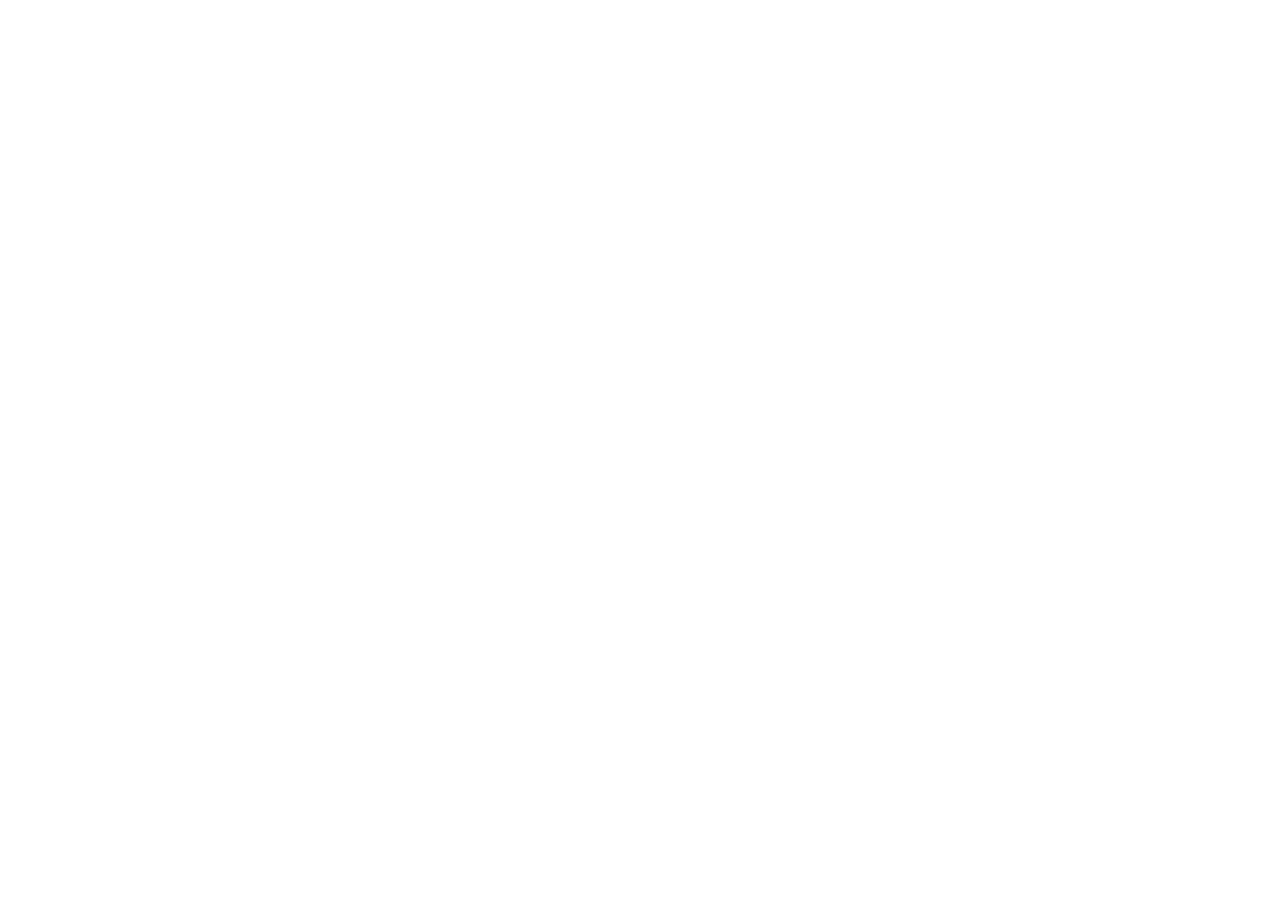
==== admin/index.html @ e25c7a1e "Add the admin panel at /admin Both audiences now share one address: patients at the site root, the d" ====
<!DOCTYPE html>
<html lang="en">
  <head>
    <meta charset="UTF-8" />
    <meta name="viewport" content="width=device-width, initial-scale=1.0, maximum-scale=1" />
    <title>DR. PREETI SAMAL - Admin Panel</title>
    <meta name="description" content="DR. PREETI SAMAL Clinic — secure admin panel for managing appointments, patients, analytics and clinic settings." />
    <meta name="robots" content="noindex, nofollow" />
    <meta property="og:title" content="DR. PREETI SAMAL - Admin Panel" />
    <meta property="og:description" content="DR. PREETI SAMAL Clinic — secure admin panel." />
    <meta property="og:type" content="website" />
    <meta name="twitter:card" content="summary_large_image" />
    <meta name="twitter:title" content="DR. PREETI SAMAL - Admin Panel" />
    <meta name="twitter:description" content="DR. PREETI SAMAL Clinic — secure admin panel." />
    <link rel="icon" type="image/svg+xml" href="/dr-preeti-patient-web/admin/favicon.svg" />
    <link rel="preconnect" href="https://fonts.googleapis.com">
    <link rel="preconnect" href="https://fonts.gstatic.com" crossorigin>
    <link href="https://fonts.googleapis.com/css2?family=Inter:wght@400;500;600;700&display=swap" rel="stylesheet">
    <script type="module" crossorigin src="/dr-preeti-patient-web/admin/assets/index-DjzCjdjy.js"></script>
    <link rel="stylesheet" crossorigin href="/dr-preeti-patient-web/admin/assets/index-09JQp0rh.css">
  </head>
  <body>
    <div id="root"></div>
  </body>
</html>
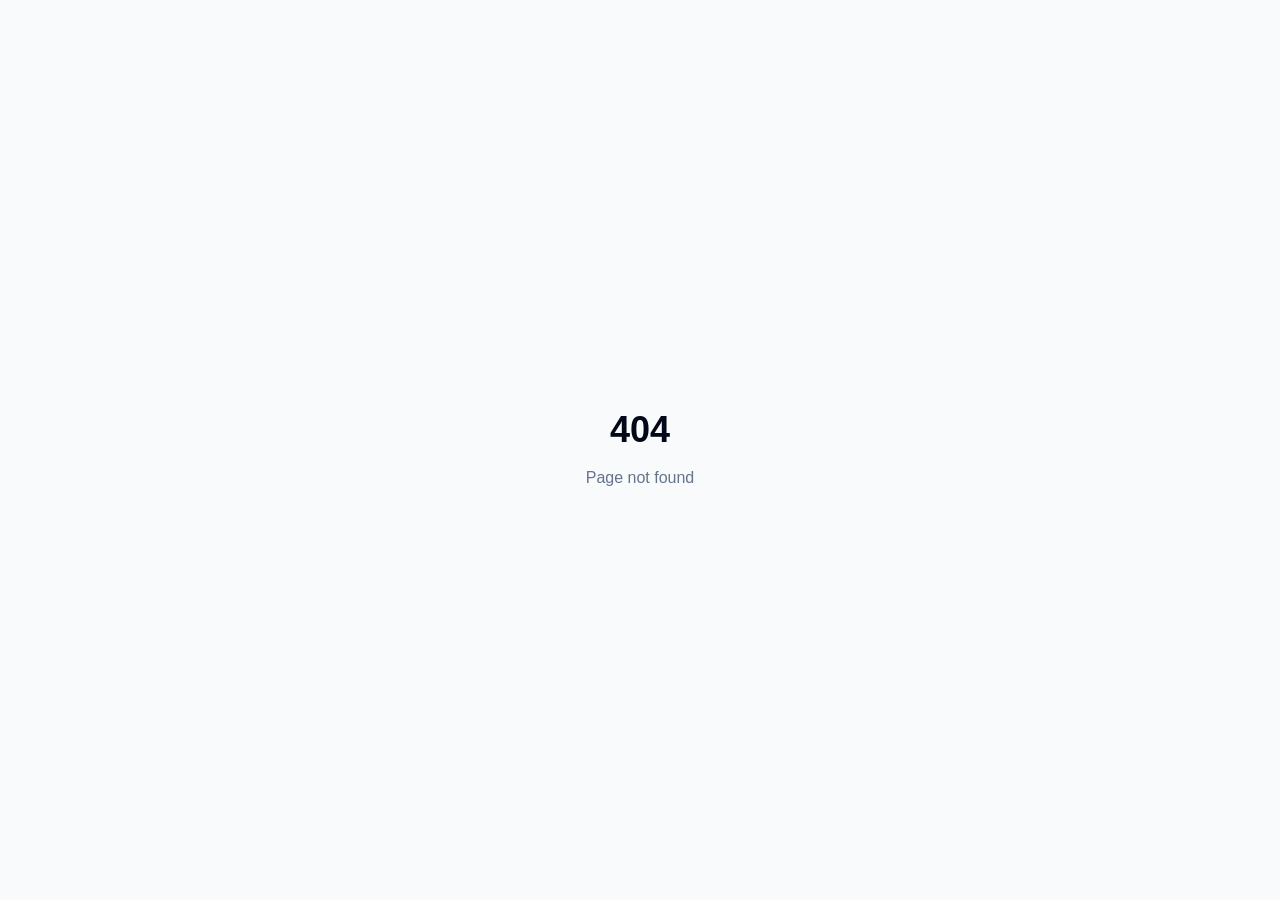
==== commit 4bc16f9a: "Serve the clinic on drpreetisamal.online Both apps were compiled for the /dr-preeti-patient-web/ sub" ====
--- a/admin/index.html
+++ b/admin/index.html
@@ -12,12 +12,12 @@
     <meta name="twitter:card" content="summary_large_image" />
     <meta name="twitter:title" content="DR. PREETI SAMAL - Admin Panel" />
     <meta name="twitter:description" content="DR. PREETI SAMAL Clinic — secure admin panel." />
-    <link rel="icon" type="image/svg+xml" href="/dr-preeti-patient-web/admin/favicon.svg" />
+    <link rel="icon" type="image/svg+xml" href="/admin/favicon.svg" />
     <link rel="preconnect" href="https://fonts.googleapis.com">
     <link rel="preconnect" href="https://fonts.gstatic.com" crossorigin>
     <link href="https://fonts.googleapis.com/css2?family=Inter:wght@400;500;600;700&display=swap" rel="stylesheet">
-    <script type="module" crossorigin src="/dr-preeti-patient-web/admin/assets/index-DjzCjdjy.js"></script>
-    <link rel="stylesheet" crossorigin href="/dr-preeti-patient-web/admin/assets/index-09JQp0rh.css">
+    <script type="module" crossorigin src="/admin/assets/index-OlY8WDKl.js"></script>
+    <link rel="stylesheet" crossorigin href="/admin/assets/index-C-UcfVRj.css">
   </head>
   <body>
     <div id="root"></div>
--- a/admin/assets/index-C-UcfVRj.css
+++ b/admin/assets/index-C-UcfVRj.css
@@ -0,0 +1 @@
+@import"https://fonts.googleapis.com/css2?family=Plus+Jakarta+Sans:wght@400;500;600;700;800&display=swap";@layer components;@layer properties{@supports (((-webkit-hyphens:none)) and (not (margin-trim:inline))) or ((-moz-orient:inline) and (not (color:rgb(from red r g b)))){*,:before,:after,::backdrop{--tw-translate-x:0;--tw-translate-y:0;--tw-translate-z:0;--tw-scale-x:1;--tw-scale-y:1;--tw-scale-z:1;--tw-rotate-x:initial;--tw-rotate-y:initial;--tw-rotate-z:initial;--tw-skew-x:initial;--tw-skew-y:initial;--tw-space-y-reverse:0;--tw-space-x-reverse:0;--tw-divide-y-reverse:0;--tw-border-style:solid;--tw-leading:initial;--tw-font-weight:initial;--tw-tracking:initial;--tw-ordinal:initial;--tw-slashed-zero:initial;--tw-numeric-figure:initial;--tw-numeric-spacing:initial;--tw-numeric-fraction:initial;--tw-shadow:0 0 #0000;--tw-shadow-color:initial;--tw-shadow-alpha:100%;--tw-inset-shadow:0 0 #0000;--tw-inset-shadow-color:initial;--tw-inset-shadow-alpha:100%;--tw-ring-color:initial;--tw-ring-shadow:0 0 #0000;--tw-inset-ring-color:initial;--tw-inset-ring-shadow:0 0 #0000;--tw-ring-inset:initial;--tw-ring-offset-width:0px;--tw-ring-offset-color:#fff;--tw-ring-offset-shadow:0 0 #0000;--tw-outline-style:solid;--tw-blur:initial;--tw-brightness:initial;--tw-contrast:initial;--tw-grayscale:initial;--tw-hue-rotate:initial;--tw-invert:initial;--tw-opacity:initial;--tw-saturate:initial;--tw-sepia:initial;--tw-drop-shadow:initial;--tw-drop-shadow-color:initial;--tw-drop-shadow-alpha:100%;--tw-drop-shadow-size:initial;--tw-duration:initial;--tw-ease:initial;--tw-content:"";--tw-animation-delay:0s;--tw-animation-direction:normal;--tw-animation-duration:initial;--tw-animation-fill-mode:none;--tw-animation-iteration-count:1;--tw-enter-blur:0;--tw-enter-opacity:1;--tw-enter-rotate:0;--tw-enter-scale:1;--tw-enter-translate-x:0;--tw-enter-translate-y:0;--tw-exit-blur:0;--tw-exit-opacity:1;--tw-exit-rotate:0;--tw-exit-scale:1;--tw-exit-translate-x:0;--tw-exit-translate-y:0}}}@layer theme{:root,:host{--font-mono:ui-monospace, SFMono-Regular, Menlo, Monaco, Consolas, "Liberation Mono", "Courier New", monospace;--color-red-50:oklch(97.1% .013 17.38);--color-red-100:oklch(93.6% .032 17.717);--color-red-200:oklch(88.5% .062 18.334);--color-red-300:oklch(80.8% .114 19.571);--color-red-400:oklch(70.4% .191 22.216);--color-red-500:oklch(63.7% .237 25.331);--color-red-600:oklch(57.7% .245 27.325);--color-red-700:oklch(50.5% .213 27.518);--color-red-800:oklch(44.4% .177 26.899);--color-orange-50:oklch(98% .016 73.684);--color-orange-100:oklch(95.4% .038 75.164);--color-orange-200:oklch(90.1% .076 70.697);--color-orange-600:oklch(64.6% .222 41.116);--color-orange-700:oklch(55.3% .195 38.402);--color-orange-800:oklch(47% .157 37.304);--color-amber-50:oklch(98.7% .022 95.277);--color-amber-200:oklch(92.4% .12 95.746);--color-amber-400:oklch(82.8% .189 84.429);--color-amber-600:oklch(66.6% .179 58.318);--color-amber-700:oklch(55.5% .163 48.998);--color-amber-800:oklch(47.3% .137 46.201);--color-amber-900:oklch(41.4% .112 45.904);--color-yellow-50:oklch(98.7% .026 102.212);--color-yellow-100:oklch(97.3% .071 103.193);--color-yellow-200:oklch(94.5% .129 101.54);--color-yellow-300:oklch(90.5% .182 98.111);--color-yellow-400:oklch(85.2% .199 91.936);--color-yellow-600:oklch(68.1% .162 75.834);--color-yellow-700:oklch(55.4% .135 66.442);--color-yellow-800:oklch(47.6% .114 61.907);--color-green-50:oklch(98.2% .018 155.826);--color-green-100:oklch(96.2% .044 156.743);--color-green-200:oklch(92.5% .084 155.995);--color-green-500:oklch(72.3% .219 149.579);--color-green-600:oklch(62.7% .194 149.214);--color-green-700:oklch(52.7% .154 150.069);--color-green-800:oklch(44.8% .119 151.328);--color-teal-100:oklch(95.3% .051 180.801);--color-teal-700:oklch(51.1% .096 186.391);--color-blue-50:oklch(97% .014 254.604);--color-blue-100:oklch(93.2% .032 255.585);--color-blue-200:oklch(88.2% .059 254.128);--color-blue-300:oklch(80.9% .105 251.813);--color-blue-400:oklch(70.7% .165 254.624);--color-blue-500:oklch(62.3% .214 259.815);--color-blue-600:oklch(54.6% .245 262.881);--color-blue-700:oklch(48.8% .243 264.376);--color-blue-800:oklch(42.4% .199 265.638);--color-blue-900:oklch(37.9% .146 265.522);--color-purple-100:oklch(94.6% .033 307.174);--color-purple-600:oklch(55.8% .288 302.321);--color-purple-700:oklch(49.6% .265 301.924);--color-purple-800:oklch(43.8% .218 303.724);--color-gray-50:oklch(98.5% .002 247.839);--color-gray-100:oklch(96.7% .003 264.542);--color-gray-600:oklch(44.6% .03 256.802);--color-gray-700:oklch(37.3% .034 259.733);--color-gray-800:oklch(27.8% .033 256.848);--color-gray-900:oklch(21% .034 264.665);--color-black:#000;--color-white:#fff;--spacing:.25rem;--container-sm:24rem;--container-md:28rem;--container-lg:32rem;--container-xl:36rem;--container-2xl:42rem;--container-3xl:48rem;--container-7xl:80rem;--text-xs:.75rem;--text-xs--line-height:calc(1 / .75);--text-sm:.875rem;--text-sm--line-height:calc(1.25 / .875);--text-base:1rem;--text-base--line-height: 1.5 ;--text-lg:1.125rem;--text-lg--line-height:calc(1.75 / 1.125);--text-xl:1.25rem;--text-xl--line-height:calc(1.75 / 1.25);--text-2xl:1.5rem;--text-2xl--line-height:calc(2 / 1.5);--text-3xl:1.875rem;--text-3xl--line-height: 1.2 ;--text-4xl:2.25rem;--text-4xl--line-height:calc(2.5 / 2.25);--font-weight-normal:400;--font-weight-medium:500;--font-weight-semibold:600;--font-weight-bold:700;--tracking-tight:-.025em;--tracking-wide:.025em;--tracking-wider:.05em;--tracking-widest:.1em;--leading-tight:1.25;--leading-snug:1.375;--leading-normal:1.5;--leading-relaxed:1.625;--radius-2xl:1rem;--ease-in-out:cubic-bezier(.4, 0, .2, 1);--animate-spin:spin 1s linear infinite;--animate-pulse:pulse 2s cubic-bezier(.4, 0, .6, 1) infinite;--aspect-video:16 / 9;--default-transition-duration:.15s;--default-transition-timing-function:cubic-bezier(.4, 0, .2, 1);--default-font-family:"Plus Jakarta Sans", sans-serif;--default-mono-font-family:var(--font-mono);--color-border:hsl(var(--border))}}@layer base{*,:after,:before,::backdrop{box-sizing:border-box;border:0 solid;margin:0;padding:0}::file-selector-button{box-sizing:border-box;border:0 solid;margin:0;padding:0}html,:host{-webkit-text-size-adjust:100%;tab-size:4;line-height:1.5;font-family:var(--default-font-family,-apple-system, BlinkMacSystemFont, "Segoe UI", Roboto, "Helvetica Neue", "Noto Sans", Arial, sans-serif, "Apple Color Emoji", "Segoe UI Emoji", "Segoe UI Symbol", "Noto Color Emoji");font-feature-settings:var(--default-font-feature-settings,normal);font-variation-settings:var(--default-font-variation-settings,normal);-webkit-tap-highlight-color:transparent}hr{height:0;color:inherit;border-top-width:1px}abbr:where([title]){-webkit-text-decoration:underline dotted;text-decoration:underline dotted}h1,h2,h3,h4,h5,h6{font-size:inherit;font-weight:inherit}a{color:inherit;-webkit-text-decoration:inherit;text-decoration:inherit}b,strong{font-weight:bolder}code,kbd,samp,pre{font-family:var(--default-mono-font-family,ui-monospace, SFMono-Regular, Menlo, Monaco, Consolas, "Liberation Mono", "Courier New", monospace);font-feature-settings:var(--default-mono-font-feature-settings,normal);font-variation-settings:var(--default-mono-font-variation-settings,normal);font-size:1em}small{font-size:80%}sub,sup{vertical-align:baseline;font-size:75%;line-height:0;position:relative}sub{bottom:-.25em}sup{top:-.5em}table{text-indent:0;border-color:inherit;border-collapse:collapse}:-moz-focusring:where(:not(iframe)){outline:auto}progress{vertical-align:baseline}summary{display:list-item}ol,ul,menu{list-style:none}img,svg,video,canvas,audio,iframe,embed,object{vertical-align:middle;display:block}img,video{max-width:100%;height:auto}button,input,select,optgroup,textarea{font:inherit;font-feature-settings:inherit;font-variation-settings:inherit;letter-spacing:inherit;color:inherit;opacity:1;background-color:#0000;border-radius:0}::file-selector-button{font:inherit;font-feature-settings:inherit;font-variation-settings:inherit;letter-spacing:inherit;color:inherit;opacity:1;background-color:#0000;border-radius:0}:where(select:is([multiple],[size])) optgroup{font-weight:bolder}:where(select:is([multiple],[size])) optgroup option{padding-inline-start:20px}::file-selector-button{margin-inline-end:4px}::placeholder{opacity:1}@supports (not ((-webkit-appearance:-apple-pay-button))) or (contain-intrinsic-size:1px){::placeholder{color:currentColor}@supports (color:color-mix(in lab,red,red)){::placeholder{color:color-mix(in oklab,currentcolor 50%,transparent)}}}textarea{resize:vertical}::-webkit-search-decoration{-webkit-appearance:none}::-webkit-date-and-time-value{min-height:1lh;text-align:inherit}::-webkit-datetime-edit{display:inline-flex}::-webkit-datetime-edit-fields-wrapper{padding:0}::-webkit-datetime-edit{padding-block:0}::-webkit-datetime-edit-year-field{padding-block:0}::-webkit-datetime-edit-month-field{padding-block:0}::-webkit-datetime-edit-day-field{padding-block:0}::-webkit-datetime-edit-hour-field{padding-block:0}::-webkit-datetime-edit-minute-field{padding-block:0}::-webkit-datetime-edit-second-field{padding-block:0}::-webkit-datetime-edit-millisecond-field{padding-block:0}::-webkit-datetime-edit-meridiem-field{padding-block:0}::-webkit-calendar-picker-indicator{line-height:1}:-moz-ui-invalid{box-shadow:none}button,input:where([type=button],[type=reset],[type=submit]){appearance:button}::file-selector-button{appearance:button}::-webkit-inner-spin-button{height:auto}::-webkit-outer-spin-button{height:auto}[hidden]:where(:not([hidden=until-found])){display:none!important}*{border-color:hsl(var(--border))}body{background-color:hsl(var(--background));color:hsl(var(--foreground));-webkit-font-smoothing:antialiased;-moz-osx-font-smoothing:grayscale;font-family:Plus Jakarta Sans,sans-serif}}@layer utilities{.\@container\/field-group{container:field-group/inline-size}.pointer-events-auto{pointer-events:auto}.pointer-events-none{pointer-events:none}.invisible{visibility:hidden}.visible{visibility:visible}.sr-only{clip-path:inset(50%);white-space:nowrap;border-width:0;width:1px;height:1px;margin:-1px;padding:0;position:absolute;overflow:hidden}.absolute{position:absolute}.fixed{position:fixed}.relative{position:relative}.static{position:static}.inset-0{inset:0}.inset-x-0{inset-inline:0}.inset-y-0{inset-block:0}.-top-12{top:calc(var(--spacing) * -12)}.top-0{top:0}.top-1\.5{top:calc(var(--spacing) * 1.5)}.top-1\/2{top:50%}.top-2{top:calc(var(--spacing) * 2)}.top-3\.5{top:calc(var(--spacing) * 3.5)}.top-4{top:calc(var(--spacing) * 4)}.top-\[1px\]{top:1px}.top-\[50\%\]{top:50%}.top-\[60\%\]{top:60%}.top-full{top:100%}.-right-12{right:calc(var(--spacing) * -12)}.right-0{right:0}.right-1{right:var(--spacing)}.right-2{right:calc(var(--spacing) * 2)}.right-3{right:calc(var(--spacing) * 3)}.right-4{right:calc(var(--spacing) * 4)}.-bottom-12{bottom:calc(var(--spacing) * -12)}.bottom-0{bottom:0}.-left-12{left:calc(var(--spacing) * -12)}.left-0{left:0}.left-1\/2{left:50%}.left-2{left:calc(var(--spacing) * 2)}.left-3{left:calc(var(--spacing) * 3)}.left-\[50\%\]{left:50%}.z-10{z-index:10}.z-20{z-index:20}.z-30{z-index:30}.z-40{z-index:40}.z-50{z-index:50}.z-\[1\]{z-index:1}.z-\[100\]{z-index:100}.order-first{order:-9999}.order-last{order:9999}.col-span-2{grid-column:span 2/span 2}.\!m-0{margin:0!important}.-mx-1{margin-inline:calc(var(--spacing) * -1)}.mx-2{margin-inline:calc(var(--spacing) * 2)}.mx-3\.5{margin-inline:calc(var(--spacing) * 3.5)}.mx-4{margin-inline:calc(var(--spacing) * 4)}.mx-auto{margin-inline:auto}.-my-2{margin-block:calc(var(--spacing) * -2)}.my-0{margin-block:0}.my-0\.5{margin-block:calc(var(--spacing) * .5)}.my-1{margin-block:var(--spacing)}.-mt-4{margin-top:calc(var(--spacing) * -4)}.mt-0\.5{margin-top:calc(var(--spacing) * .5)}.mt-1{margin-top:var(--spacing)}.mt-1\.5{margin-top:calc(var(--spacing) * 1.5)}.mt-2{margin-top:calc(var(--spacing) * 2)}.mt-3{margin-top:calc(var(--spacing) * 3)}.mt-4{margin-top:calc(var(--spacing) * 4)}.mt-5{margin-top:calc(var(--spacing) * 5)}.mt-8{margin-top:calc(var(--spacing) * 8)}.mt-24{margin-top:calc(var(--spacing) * 24)}.mt-auto{margin-top:auto}.mr-2{margin-right:calc(var(--spacing) * 2)}.mr-3{margin-right:calc(var(--spacing) * 3)}.mb-1{margin-bottom:var(--spacing)}.mb-2{margin-bottom:calc(var(--spacing) * 2)}.mb-3{margin-bottom:calc(var(--spacing) * 3)}.mb-4{margin-bottom:calc(var(--spacing) * 4)}.mb-6{margin-bottom:calc(var(--spacing) * 6)}.mb-8{margin-bottom:calc(var(--spacing) * 8)}.mb-10{margin-bottom:calc(var(--spacing) * 10)}.-ml-4{margin-left:calc(var(--spacing) * -4)}.ml-1{margin-left:var(--spacing)}.ml-2{margin-left:calc(var(--spacing) * 2)}.ml-4{margin-left:calc(var(--spacing) * 4)}.ml-auto{margin-left:auto}.line-clamp-2{-webkit-line-clamp:2;-webkit-box-orient:vertical;display:-webkit-box;overflow:hidden}.block{display:block}.flex{display:flex}.grid{display:grid}.hidden{display:none}.inline-flex{display:inline-flex}.table{display:table}.aspect-\[16\/7\]{aspect-ratio:16/7}.aspect-square{aspect-ratio:1}.aspect-video{aspect-ratio:var(--aspect-video)}.size-4{width:calc(var(--spacing) * 4);height:calc(var(--spacing) * 4)}.size-6{width:calc(var(--spacing) * 6);height:calc(var(--spacing) * 6)}.size-8{width:calc(var(--spacing) * 8);height:calc(var(--spacing) * 8)}.size-10{width:calc(var(--spacing) * 10);height:calc(var(--spacing) * 10)}.size-\[--cell-size\]{width:--cell-size;height:--cell-size}.h-1\.5{height:calc(var(--spacing) * 1.5)}.h-2{height:calc(var(--spacing) * 2)}.h-2\.5{height:calc(var(--spacing) * 2.5)}.h-3{height:calc(var(--spacing) * 3)}.h-3\.5{height:calc(var(--spacing) * 3.5)}.h-4{height:calc(var(--spacing) * 4)}.h-5{height:calc(var(--spacing) * 5)}.h-6{height:calc(var(--spacing) * 6)}.h-7{height:calc(var(--spacing) * 7)}.h-8{height:calc(var(--spacing) * 8)}.h-9{height:calc(var(--spacing) * 9)}.h-10{height:calc(var(--spacing) * 10)}.h-11{height:calc(var(--spacing) * 11)}.h-12{height:calc(var(--spacing) * 12)}.h-14{height:calc(var(--spacing) * 14)}.h-16{height:calc(var(--spacing) * 16)}.h-20{height:calc(var(--spacing) * 20)}.h-28{height:calc(var(--spacing) * 28)}.h-48{height:calc(var(--spacing) * 48)}.h-64{height:calc(var(--spacing) * 64)}.h-\[--cell-size\]{height:--cell-size}.h-\[1px\]{height:1px}.h-\[100dvh\]{height:100dvh}.h-\[400px\]{height:400px}.h-\[500px\]{height:500px}.h-\[var\(--radix-navigation-menu-viewport-height\)\]{height:var(--radix-navigation-menu-viewport-height)}.h-\[var\(--radix-select-trigger-height\)\]{height:var(--radix-select-trigger-height)}.h-auto{height:auto}.h-full{height:100%}.h-px{height:1px}.h-svh{height:100svh}.max-h-52{max-height:calc(var(--spacing) * 52)}.max-h-\[--radix-context-menu-content-available-height\]{max-height:--radix-context-menu-content-available-height}.max-h-\[--radix-select-content-available-height\]{max-height:--radix-select-content-available-height}.max-h-\[85vh\]{max-height:85vh}.max-h-\[90vh\]{max-height:90vh}.max-h-\[300px\]{max-height:300px}.max-h-\[var\(--radix-dropdown-menu-content-available-height\)\]{max-height:var(--radix-dropdown-menu-content-available-height)}.max-h-screen{max-height:100vh}.min-h-0{min-height:0}.min-h-\[70px\]{min-height:70px}.min-h-\[80px\]{min-height:80px}.min-h-\[90px\]{min-height:90px}.min-h-\[100dvh\]{min-height:100dvh}.min-h-screen{min-height:100vh}.min-h-svh{min-height:100svh}.w-0{width:0}.w-1{width:var(--spacing)}.w-2{width:calc(var(--spacing) * 2)}.w-2\.5{width:calc(var(--spacing) * 2.5)}.w-3{width:calc(var(--spacing) * 3)}.w-3\.5{width:calc(var(--spacing) * 3.5)}.w-3\/4{width:75%}.w-4{width:calc(var(--spacing) * 4)}.w-5{width:calc(var(--spacing) * 5)}.w-6{width:calc(var(--spacing) * 6)}.w-7{width:calc(var(--spacing) * 7)}.w-8{width:calc(var(--spacing) * 8)}.w-9{width:calc(var(--spacing) * 9)}.w-10{width:calc(var(--spacing) * 10)}.w-11{width:calc(var(--spacing) * 11)}.w-12{width:calc(var(--spacing) * 12)}.w-14{width:calc(var(--spacing) * 14)}.w-20{width:calc(var(--spacing) * 20)}.w-40{width:calc(var(--spacing) * 40)}.w-44{width:calc(var(--spacing) * 44)}.w-64{width:calc(var(--spacing) * 64)}.w-72{width:calc(var(--spacing) * 72)}.w-\[--cell-size\]{width:--cell-size}.w-\[1px\]{width:1px}.w-\[100px\]{width:100px}.w-\[400px\]{width:400px}.w-\[500px\]{width:500px}.w-\[var\(--sidebar-width\)\]{width:var(--sidebar-width)}.w-auto{width:auto}.w-fit{width:fit-content}.w-full{width:100%}.w-max{width:max-content}.w-px{width:1px}.max-w-2xl{max-width:var(--container-2xl)}.max-w-3xl{max-width:var(--container-3xl)}.max-w-7xl{max-width:var(--container-7xl)}.max-w-\[180px\]{max-width:180px}.max-w-\[var\(--skeleton-width\)\]{max-width:var(--skeleton-width)}.max-w-lg{max-width:var(--container-lg)}.max-w-max{max-width:max-content}.max-w-md{max-width:var(--container-md)}.max-w-sm{max-width:var(--container-sm)}.max-w-xl{max-width:var(--container-xl)}.min-w-0{min-width:0}.min-w-5{min-width:calc(var(--spacing) * 5)}.min-w-8{min-width:calc(var(--spacing) * 8)}.min-w-9{min-width:calc(var(--spacing) * 9)}.min-w-10{min-width:calc(var(--spacing) * 10)}.min-w-\[--cell-size\]{min-width:--cell-size}.min-w-\[8rem\]{min-width:8rem}.min-w-\[12rem\]{min-width:12rem}.min-w-\[200px\]{min-width:200px}.min-w-\[var\(--radix-select-trigger-width\)\]{min-width:var(--radix-select-trigger-width)}.flex-1{flex:1}.flex-shrink-0,.shrink-0{flex-shrink:0}.grow{flex-grow:1}.grow-0{flex-grow:0}.basis-full{flex-basis:100%}.caption-bottom{caption-side:bottom}.border-collapse{border-collapse:collapse}.origin-\[--radix-context-menu-content-transform-origin\]{transform-origin:--radix-context-menu-content-transform-origin}.origin-\[--radix-dropdown-menu-content-transform-origin\]{transform-origin:--radix-dropdown-menu-content-transform-origin}.origin-\[--radix-hover-card-content-transform-origin\]{transform-origin:--radix-hover-card-content-transform-origin}.origin-\[--radix-menubar-content-transform-origin\]{transform-origin:--radix-menubar-content-transform-origin}.origin-\[--radix-popover-content-transform-origin\]{transform-origin:--radix-popover-content-transform-origin}.origin-\[--radix-select-content-transform-origin\]{transform-origin:--radix-select-content-transform-origin}.origin-\[--radix-tooltip-content-transform-origin\]{transform-origin:--radix-tooltip-content-transform-origin}.-translate-x-1\/2{--tw-translate-x: -50% ;translate:var(--tw-translate-x) var(--tw-translate-y)}.-translate-x-1\/3{--tw-translate-x:calc(calc(1 / 3 * 100%) * -1);translate:var(--tw-translate-x) var(--tw-translate-y)}.-translate-x-full{--tw-translate-x:-100%;translate:var(--tw-translate-x) var(--tw-translate-y)}.-translate-x-px{--tw-translate-x:-1px;translate:var(--tw-translate-x) var(--tw-translate-y)}.translate-x-0{--tw-translate-x:0px;translate:var(--tw-translate-x) var(--tw-translate-y)}.translate-x-1\/3{--tw-translate-x:calc(1 / 3 * 100%);translate:var(--tw-translate-x) var(--tw-translate-y)}.translate-x-\[-50\%\]{--tw-translate-x:-50%;translate:var(--tw-translate-x) var(--tw-translate-y)}.translate-x-px{--tw-translate-x:1px;translate:var(--tw-translate-x) var(--tw-translate-y)}.-translate-y-1\/2{--tw-translate-y: -50% ;translate:var(--tw-translate-x) var(--tw-translate-y)}.-translate-y-1\/3{--tw-translate-y:calc(calc(1 / 3 * 100%) * -1);translate:var(--tw-translate-x) var(--tw-translate-y)}.translate-y-1\/3{--tw-translate-y:calc(1 / 3 * 100%);translate:var(--tw-translate-x) var(--tw-translate-y)}.translate-y-\[-50\%\]{--tw-translate-y:-50%;translate:var(--tw-translate-x) var(--tw-translate-y)}.scale-75{--tw-scale-x:75%;--tw-scale-y:75%;--tw-scale-z:75%;scale:var(--tw-scale-x) var(--tw-scale-y)}.rotate-45{rotate:45deg}.rotate-90{rotate:90deg}.transform{transform:var(--tw-rotate-x,) var(--tw-rotate-y,) var(--tw-rotate-z,) var(--tw-skew-x,) var(--tw-skew-y,)}.animate-caret-blink{animation:1.25s ease-out infinite caret-blink}.animate-in{animation:enter var(--tw-animation-duration,var(--tw-duration,.15s))var(--tw-ease,ease)var(--tw-animation-delay,0s)var(--tw-animation-iteration-count,1)var(--tw-animation-direction,normal)var(--tw-animation-fill-mode,none)}.animate-pulse{animation:var(--animate-pulse)}.animate-spin{animation:var(--animate-spin)}.cursor-default{cursor:default}.cursor-pointer{cursor:pointer}.cursor-text{cursor:text}.touch-none{touch-action:none}.resize-none{resize:none}.list-disc{list-style-type:disc}.list-none{list-style-type:none}.grid-cols-1{grid-template-columns:repeat(1,minmax(0,1fr))}.grid-cols-2{grid-template-columns:repeat(2,minmax(0,1fr))}.grid-cols-3{grid-template-columns:repeat(3,minmax(0,1fr))}.flex-col{flex-direction:column}.flex-col-reverse{flex-direction:column-reverse}.flex-row{flex-direction:row}.flex-wrap{flex-wrap:wrap}.items-center{align-items:center}.items-end{align-items:flex-end}.items-start{align-items:flex-start}.items-stretch{align-items:stretch}.justify-between{justify-content:space-between}.justify-center{justify-content:center}.justify-end{justify-content:flex-end}.justify-start{justify-content:flex-start}.gap-0\.5{gap:calc(var(--spacing) * .5)}.gap-1{gap:var(--spacing)}.gap-1\.5{gap:calc(var(--spacing) * 1.5)}.gap-2{gap:calc(var(--spacing) * 2)}.gap-2\.5{gap:calc(var(--spacing) * 2.5)}.gap-3{gap:calc(var(--spacing) * 3)}.gap-4{gap:calc(var(--spacing) * 4)}.gap-5{gap:calc(var(--spacing) * 5)}.gap-6{gap:calc(var(--spacing) * 6)}.gap-7{gap:calc(var(--spacing) * 7)}:where(.space-y-0\.5>:not(:last-child)){--tw-space-y-reverse:0;margin-block-start:calc(calc(var(--spacing) * .5) * var(--tw-space-y-reverse));margin-block-end:calc(calc(var(--spacing) * .5) * calc(1 - var(--tw-space-y-reverse)))}:where(.space-y-1>:not(:last-child)){--tw-space-y-reverse:0;margin-block-start:calc(var(--spacing) * var(--tw-space-y-reverse));margin-block-end:calc(var(--spacing) * calc(1 - var(--tw-space-y-reverse)))}:where(.space-y-1\.5>:not(:last-child)){--tw-space-y-reverse:0;margin-block-start:calc(calc(var(--spacing) * 1.5) * var(--tw-space-y-reverse));margin-block-end:calc(calc(var(--spacing) * 1.5) * calc(1 - var(--tw-space-y-reverse)))}:where(.space-y-2>:not(:last-child)){--tw-space-y-reverse:0;margin-block-start:calc(calc(var(--spacing) * 2) * var(--tw-space-y-reverse));margin-block-end:calc(calc(var(--spacing) * 2) * calc(1 - var(--tw-space-y-reverse)))}:where(.space-y-3>:not(:last-child)){--tw-space-y-reverse:0;margin-block-start:calc(calc(var(--spacing) * 3) * var(--tw-space-y-reverse));margin-block-end:calc(calc(var(--spacing) * 3) * calc(1 - var(--tw-space-y-reverse)))}:where(.space-y-4>:not(:last-child)){--tw-space-y-reverse:0;margin-block-start:calc(calc(var(--spacing) * 4) * var(--tw-space-y-reverse));margin-block-end:calc(calc(var(--spacing) * 4) * calc(1 - var(--tw-space-y-reverse)))}:where(.space-y-5>:not(:last-child)){--tw-space-y-reverse:0;margin-block-start:calc(calc(var(--spacing) * 5) * var(--tw-space-y-reverse));margin-block-end:calc(calc(var(--spacing) * 5) * calc(1 - var(--tw-space-y-reverse)))}:where(.space-y-6>:not(:last-child)){--tw-space-y-reverse:0;margin-block-start:calc(calc(var(--spacing) * 6) * var(--tw-space-y-reverse));margin-block-end:calc(calc(var(--spacing) * 6) * calc(1 - var(--tw-space-y-reverse)))}:where(.space-y-8>:not(:last-child)){--tw-space-y-reverse:0;margin-block-start:calc(calc(var(--spacing) * 8) * var(--tw-space-y-reverse));margin-block-end:calc(calc(var(--spacing) * 8) * calc(1 - var(--tw-space-y-reverse)))}:where(.space-x-1>:not(:last-child)){--tw-space-x-reverse:0;margin-inline-start:calc(var(--spacing) * var(--tw-space-x-reverse));margin-inline-end:calc(var(--spacing) * calc(1 - var(--tw-space-x-reverse)))}:where(.space-x-4>:not(:last-child)){--tw-space-x-reverse:0;margin-inline-start:calc(calc(var(--spacing) * 4) * var(--tw-space-x-reverse));margin-inline-end:calc(calc(var(--spacing) * 4) * calc(1 - var(--tw-space-x-reverse)))}:where(.divide-y>:not(:last-child)){--tw-divide-y-reverse:0;border-bottom-style:var(--tw-border-style);border-top-style:var(--tw-border-style);border-top-width:calc(1px * var(--tw-divide-y-reverse));border-bottom-width:calc(1px * calc(1 - var(--tw-divide-y-reverse)))}.self-start{align-self:flex-start}.self-stretch{align-self:stretch}.truncate{text-overflow:ellipsis;white-space:nowrap;overflow:hidden}.overflow-auto{overflow:auto}.overflow-hidden{overflow:hidden}.overflow-x-auto{overflow-x:auto}.overflow-x-hidden{overflow-x:hidden}.overflow-y-auto{overflow-y:auto}.rounded{border-radius:.25rem}.rounded-2xl{border-radius:var(--radius-2xl)}.rounded-\[2px\]{border-radius:2px}.rounded-\[calc\(var\(--radius\)-5px\)\]{border-radius:calc(var(--radius) - 5px)}.rounded-\[inherit\]{border-radius:inherit}.rounded-full{border-radius:3.40282e38px}.rounded-lg{border-radius:var(--radius)}.rounded-md{border-radius:calc(var(--radius) - 2px)}.rounded-none{border-radius:0}.rounded-sm{border-radius:calc(var(--radius) - 4px)}.rounded-xl{border-radius:calc(var(--radius) + 4px)}.rounded-t-\[10px\]{border-top-left-radius:10px;border-top-right-radius:10px}.rounded-l-md{border-top-left-radius:calc(var(--radius) - 2px);border-bottom-left-radius:calc(var(--radius) - 2px)}.rounded-tl-sm{border-top-left-radius:calc(var(--radius) - 4px)}.rounded-r-md{border-top-right-radius:calc(var(--radius) - 2px);border-bottom-right-radius:calc(var(--radius) - 2px)}.border{border-style:var(--tw-border-style);border-width:1px}.border-0{border-style:var(--tw-border-style);border-width:0}.border-2{border-style:var(--tw-border-style);border-width:2px}.border-4{border-style:var(--tw-border-style);border-width:4px}.border-\[1\.5px\]{border-style:var(--tw-border-style);border-width:1.5px}.border-y{border-block-style:var(--tw-border-style);border-block-width:1px}.border-t{border-top-style:var(--tw-border-style);border-top-width:1px}.border-r{border-right-style:var(--tw-border-style);border-right-width:1px}.border-b{border-bottom-style:var(--tw-border-style);border-bottom-width:1px}.border-l{border-left-style:var(--tw-border-style);border-left-width:1px}.border-dashed{--tw-border-style:dashed;border-style:dashed}.border-\[--color-border\]{border-color:--color-border}.border-amber-200{border-color:var(--color-amber-200)}.border-blue-200{border-color:var(--color-blue-200)}.border-border,.border-border\/50{border-color:hsl(var(--border))}@supports (color:color-mix(in lab,red,red)){.border-border\/50{border-color:color-mix(in oklab,hsl(var(--border)) 50%,transparent)}}.border-card-border{border-color:hsl(var(--card-border))}.border-destructive,.border-destructive\/30{border-color:hsl(var(--destructive))}@supports (color:color-mix(in lab,red,red)){.border-destructive\/30{border-color:color-mix(in oklab,hsl(var(--destructive)) 30%,transparent)}}.border-destructive\/50{border-color:hsl(var(--destructive))}@supports (color:color-mix(in lab,red,red)){.border-destructive\/50{border-color:color-mix(in oklab,hsl(var(--destructive)) 50%,transparent)}}.border-green-200{border-color:var(--color-green-200)}.border-input{border-color:hsl(var(--input))}.border-orange-200{border-color:var(--color-orange-200)}.border-primary,.border-primary\/20{border-color:hsl(var(--primary))}@supports (color:color-mix(in lab,red,red)){.border-primary\/20{border-color:color-mix(in oklab,hsl(var(--primary)) 20%,transparent)}}.border-primary\/50{border-color:hsl(var(--primary))}@supports (color:color-mix(in lab,red,red)){.border-primary\/50{border-color:color-mix(in oklab,hsl(var(--primary)) 50%,transparent)}}.border-red-200{border-color:var(--color-red-200)}.border-sidebar-border{border-color:hsl(var(--sidebar-border))}.border-transparent{border-color:#0000}.border-yellow-200{border-color:var(--color-yellow-200)}.border-t-transparent{border-top-color:#0000}.border-l-transparent{border-left-color:#0000}.bg-\[--color-bg\]{background-color:--color-bg}.bg-accent{background-color:hsl(var(--accent))}.bg-amber-50{background-color:var(--color-amber-50)}.bg-background{background-color:hsl(var(--background))}.bg-black\/40{background-color:#0006}@supports (color:color-mix(in lab,red,red)){.bg-black\/40{background-color:color-mix(in oklab,var(--color-black) 40%,transparent)}}.bg-black\/50{background-color:#00000080}@supports (color:color-mix(in lab,red,red)){.bg-black\/50{background-color:color-mix(in oklab,var(--color-black) 50%,transparent)}}.bg-black\/80{background-color:#000c}@supports (color:color-mix(in lab,red,red)){.bg-black\/80{background-color:color-mix(in oklab,var(--color-black) 80%,transparent)}}.bg-blue-50{background-color:var(--color-blue-50)}.bg-blue-100{background-color:var(--color-blue-100)}.bg-blue-500\/10{background-color:#3080ff1a}@supports (color:color-mix(in lab,red,red)){.bg-blue-500\/10{background-color:color-mix(in oklab,var(--color-blue-500) 10%,transparent)}}.bg-blue-600{background-color:var(--color-blue-600)}.bg-blue-600\/10{background-color:#155dfc1a}@supports (color:color-mix(in lab,red,red)){.bg-blue-600\/10{background-color:color-mix(in oklab,var(--color-blue-600) 10%,transparent)}}.bg-border{background-color:hsl(var(--border))}.bg-card{background-color:hsl(var(--card))}.bg-destructive,.bg-destructive\/5{background-color:hsl(var(--destructive))}@supports (color:color-mix(in lab,red,red)){.bg-destructive\/5{background-color:color-mix(in oklab,hsl(var(--destructive)) 5%,transparent)}}.bg-foreground{background-color:hsl(var(--foreground))}.bg-gray-50{background-color:var(--color-gray-50)}.bg-gray-100{background-color:var(--color-gray-100)}.bg-green-50{background-color:var(--color-green-50)}.bg-green-100{background-color:var(--color-green-100)}.bg-green-500{background-color:var(--color-green-500)}.bg-input{background-color:hsl(var(--input))}.bg-muted{background-color:hsl(var(--muted))}.bg-muted-foreground\/60{background-color:hsl(var(--muted-foreground))}@supports (color:color-mix(in lab,red,red)){.bg-muted-foreground\/60{background-color:color-mix(in oklab,hsl(var(--muted-foreground)) 60%,transparent)}}.bg-muted\/10{background-color:hsl(var(--muted))}@supports (color:color-mix(in lab,red,red)){.bg-muted\/10{background-color:color-mix(in oklab,hsl(var(--muted)) 10%,transparent)}}.bg-muted\/40{background-color:hsl(var(--muted))}@supports (color:color-mix(in lab,red,red)){.bg-muted\/40{background-color:color-mix(in oklab,hsl(var(--muted)) 40%,transparent)}}.bg-muted\/50{background-color:hsl(var(--muted))}@supports (color:color-mix(in lab,red,red)){.bg-muted\/50{background-color:color-mix(in oklab,hsl(var(--muted)) 50%,transparent)}}.bg-orange-100{background-color:var(--color-orange-100)}.bg-popover{background-color:hsl(var(--popover))}.bg-primary,.bg-primary\/5{background-color:hsl(var(--primary))}@supports (color:color-mix(in lab,red,red)){.bg-primary\/5{background-color:color-mix(in oklab,hsl(var(--primary)) 5%,transparent)}}.bg-primary\/10{background-color:hsl(var(--primary))}@supports (color:color-mix(in lab,red,red)){.bg-primary\/10{background-color:color-mix(in oklab,hsl(var(--primary)) 10%,transparent)}}.bg-primary\/20{background-color:hsl(var(--primary))}@supports (color:color-mix(in lab,red,red)){.bg-primary\/20{background-color:color-mix(in oklab,hsl(var(--primary)) 20%,transparent)}}.bg-purple-100{background-color:var(--color-purple-100)}.bg-red-100{background-color:var(--color-red-100)}.bg-secondary{background-color:hsl(var(--secondary))}.bg-sidebar{background-color:hsl(var(--sidebar))}.bg-sidebar-border{background-color:hsl(var(--sidebar-border))}.bg-teal-100{background-color:var(--color-teal-100)}.bg-transparent{background-color:#0000}.bg-white{background-color:var(--color-white)}.bg-yellow-100{background-color:var(--color-yellow-100)}.fill-current{fill:currentColor}.fill-primary{fill:hsl(var(--primary))}.fill-yellow-400{fill:var(--color-yellow-400)}.object-cover{object-fit:cover}.p-0{padding:0}.p-1{padding:var(--spacing)}.p-2{padding:calc(var(--spacing) * 2)}.p-2\.5{padding:calc(var(--spacing) * 2.5)}.p-3{padding:calc(var(--spacing) * 3)}.p-4{padding:calc(var(--spacing) * 4)}.p-5{padding:calc(var(--spacing) * 5)}.p-6{padding:calc(var(--spacing) * 6)}.p-8{padding:calc(var(--spacing) * 8)}.p-10{padding:calc(var(--spacing) * 10)}.p-12{padding:calc(var(--spacing) * 12)}.p-\[1px\]{padding:1px}.px-1{padding-inline:var(--spacing)}.px-1\.5{padding-inline:calc(var(--spacing) * 1.5)}.px-2{padding-inline:calc(var(--spacing) * 2)}.px-2\.5{padding-inline:calc(var(--spacing) * 2.5)}.px-3{padding-inline:calc(var(--spacing) * 3)}.px-4{padding-inline:calc(var(--spacing) * 4)}.px-5{padding-inline:calc(var(--spacing) * 5)}.px-8{padding-inline:calc(var(--spacing) * 8)}.px-\[--cell-size\]{padding-inline:--cell-size}.py-0\.5{padding-block:calc(var(--spacing) * .5)}.py-1{padding-block:var(--spacing)}.py-1\.5{padding-block:calc(var(--spacing) * 1.5)}.py-2{padding-block:calc(var(--spacing) * 2)}.py-2\.5{padding-block:calc(var(--spacing) * 2.5)}.py-3{padding-block:calc(var(--spacing) * 3)}.py-4{padding-block:calc(var(--spacing) * 4)}.py-6{padding-block:calc(var(--spacing) * 6)}.py-8{padding-block:calc(var(--spacing) * 8)}.py-12{padding-block:calc(var(--spacing) * 12)}.py-16{padding-block:calc(var(--spacing) * 16)}.py-20{padding-block:calc(var(--spacing) * 20)}.pt-0{padding-top:0}.pt-1{padding-top:var(--spacing)}.pt-2{padding-top:calc(var(--spacing) * 2)}.pt-3{padding-top:calc(var(--spacing) * 3)}.pt-4{padding-top:calc(var(--spacing) * 4)}.pt-6{padding-top:calc(var(--spacing) * 6)}.pr-1{padding-right:var(--spacing)}.pr-2{padding-right:calc(var(--spacing) * 2)}.pr-2\.5{padding-right:calc(var(--spacing) * 2.5)}.pr-3{padding-right:calc(var(--spacing) * 3)}.pr-8{padding-right:calc(var(--spacing) * 8)}.pr-10{padding-right:calc(var(--spacing) * 10)}.pb-3{padding-bottom:calc(var(--spacing) * 3)}.pb-4{padding-bottom:calc(var(--spacing) * 4)}.pb-12{padding-bottom:calc(var(--spacing) * 12)}.pl-2{padding-left:calc(var(--spacing) * 2)}.pl-2\.5{padding-left:calc(var(--spacing) * 2.5)}.pl-3{padding-left:calc(var(--spacing) * 3)}.pl-4{padding-left:calc(var(--spacing) * 4)}.pl-7{padding-left:calc(var(--spacing) * 7)}.pl-8{padding-left:calc(var(--spacing) * 8)}.pl-9{padding-left:calc(var(--spacing) * 9)}.text-center{text-align:center}.text-left{text-align:left}.text-right{text-align:right}.align-middle{vertical-align:middle}.font-mono{font-family:var(--font-mono)}.font-sans{font-family:Plus Jakarta Sans,sans-serif}.text-2xl{font-size:var(--text-2xl);line-height:var(--tw-leading,var(--text-2xl--line-height))}.text-3xl{font-size:var(--text-3xl);line-height:var(--tw-leading,var(--text-3xl--line-height))}.text-4xl{font-size:var(--text-4xl);line-height:var(--tw-leading,var(--text-4xl--line-height))}.text-base{font-size:var(--text-base);line-height:var(--tw-leading,var(--text-base--line-height))}.text-lg{font-size:var(--text-lg);line-height:var(--tw-leading,var(--text-lg--line-height))}.text-sm{font-size:var(--text-sm);line-height:var(--tw-leading,var(--text-sm--line-height))}.text-sm\/relaxed{font-size:var(--text-sm);line-height:var(--leading-relaxed)}.text-xl{font-size:var(--text-xl);line-height:var(--tw-leading,var(--text-xl--line-height))}.text-xs{font-size:var(--text-xs);line-height:var(--tw-leading,var(--text-xs--line-height))}.text-\[0\.8rem\]{font-size:.8rem}.text-\[10px\]{font-size:10px}.text-\[11px\]{font-size:11px}.leading-none{--tw-leading:1;line-height:1}.leading-normal{--tw-leading:var(--leading-normal);line-height:var(--leading-normal)}.leading-relaxed{--tw-leading:var(--leading-relaxed);line-height:var(--leading-relaxed)}.leading-snug{--tw-leading:var(--leading-snug);line-height:var(--leading-snug)}.leading-tight{--tw-leading:var(--leading-tight);line-height:var(--leading-tight)}.font-bold{--tw-font-weight:var(--font-weight-bold);font-weight:var(--font-weight-bold)}.font-medium{--tw-font-weight:var(--font-weight-medium);font-weight:var(--font-weight-medium)}.font-normal{--tw-font-weight:var(--font-weight-normal);font-weight:var(--font-weight-normal)}.font-semibold{--tw-font-weight:var(--font-weight-semibold);font-weight:var(--font-weight-semibold)}.tracking-tight{--tw-tracking:var(--tracking-tight);letter-spacing:var(--tracking-tight)}.tracking-wide{--tw-tracking:var(--tracking-wide);letter-spacing:var(--tracking-wide)}.tracking-wider{--tw-tracking:var(--tracking-wider);letter-spacing:var(--tracking-wider)}.tracking-widest{--tw-tracking:var(--tracking-widest);letter-spacing:var(--tracking-widest)}.text-balance{text-wrap:balance}.break-words{overflow-wrap:break-word}.whitespace-nowrap{white-space:nowrap}.text-accent-foreground{color:hsl(var(--accent-foreground))}.text-amber-400{color:var(--color-amber-400)}.text-amber-600{color:var(--color-amber-600)}.text-amber-700{color:var(--color-amber-700)}.text-amber-800{color:var(--color-amber-800)}.text-amber-900{color:var(--color-amber-900)}.text-blue-300\/80{color:#90c5ffcc}@supports (color:color-mix(in lab,red,red)){.text-blue-300\/80{color:color-mix(in oklab,var(--color-blue-300) 80%,transparent)}}.text-blue-400{color:var(--color-blue-400)}.text-blue-600{color:var(--color-blue-600)}.text-blue-700{color:var(--color-blue-700)}.text-blue-800{color:var(--color-blue-800)}.text-blue-900{color:var(--color-blue-900)}.text-card-foreground{color:hsl(var(--card-foreground))}.text-current{color:currentColor}.text-destructive{color:hsl(var(--destructive))}.text-destructive-foreground{color:hsl(var(--destructive-foreground))}.text-destructive\/80{color:hsl(var(--destructive))}@supports (color:color-mix(in lab,red,red)){.text-destructive\/80{color:color-mix(in oklab,hsl(var(--destructive)) 80%,transparent)}}.text-foreground,.text-foreground\/50{color:hsl(var(--foreground))}@supports (color:color-mix(in lab,red,red)){.text-foreground\/50{color:color-mix(in oklab,hsl(var(--foreground)) 50%,transparent)}}.text-gray-600{color:var(--color-gray-600)}.text-gray-700{color:var(--color-gray-700)}.text-gray-800{color:var(--color-gray-800)}.text-gray-900{color:var(--color-gray-900)}.text-green-500{color:var(--color-green-500)}.text-green-600{color:var(--color-green-600)}.text-green-700{color:var(--color-green-700)}.text-green-800{color:var(--color-green-800)}.text-muted-foreground,.text-muted-foreground\/30{color:hsl(var(--muted-foreground))}@supports (color:color-mix(in lab,red,red)){.text-muted-foreground\/30{color:color-mix(in oklab,hsl(var(--muted-foreground)) 30%,transparent)}}.text-muted-foreground\/40{color:hsl(var(--muted-foreground))}@supports (color:color-mix(in lab,red,red)){.text-muted-foreground\/40{color:color-mix(in oklab,hsl(var(--muted-foreground)) 40%,transparent)}}.text-muted-foreground\/50{color:hsl(var(--muted-foreground))}@supports (color:color-mix(in lab,red,red)){.text-muted-foreground\/50{color:color-mix(in oklab,hsl(var(--muted-foreground)) 50%,transparent)}}.text-muted-foreground\/70{color:hsl(var(--muted-foreground))}@supports (color:color-mix(in lab,red,red)){.text-muted-foreground\/70{color:color-mix(in oklab,hsl(var(--muted-foreground)) 70%,transparent)}}.text-orange-600{color:var(--color-orange-600)}.text-orange-700{color:var(--color-orange-700)}.text-orange-800{color:var(--color-orange-800)}.text-popover-foreground{color:hsl(var(--popover-foreground))}.text-primary{color:hsl(var(--primary))}.text-primary-foreground{color:hsl(var(--primary-foreground))}.text-primary\/60{color:hsl(var(--primary))}@supports (color:color-mix(in lab,red,red)){.text-primary\/60{color:color-mix(in oklab,hsl(var(--primary)) 60%,transparent)}}.text-purple-600{color:var(--color-purple-600)}.text-purple-700{color:var(--color-purple-700)}.text-purple-800{color:var(--color-purple-800)}.text-red-500{color:var(--color-red-500)}.text-red-700{color:var(--color-red-700)}.text-red-800{color:var(--color-red-800)}.text-secondary-foreground{color:hsl(var(--secondary-foreground))}.text-sidebar-foreground,.text-sidebar-foreground\/50{color:hsl(var(--sidebar-foreground))}@supports (color:color-mix(in lab,red,red)){.text-sidebar-foreground\/50{color:color-mix(in oklab,hsl(var(--sidebar-foreground)) 50%,transparent)}}.text-sidebar-foreground\/60{color:hsl(var(--sidebar-foreground))}@supports (color:color-mix(in lab,red,red)){.text-sidebar-foreground\/60{color:color-mix(in oklab,hsl(var(--sidebar-foreground)) 60%,transparent)}}.text-sidebar-foreground\/65{color:hsl(var(--sidebar-foreground))}@supports (color:color-mix(in lab,red,red)){.text-sidebar-foreground\/65{color:color-mix(in oklab,hsl(var(--sidebar-foreground)) 65%,transparent)}}.text-sidebar-foreground\/70{color:hsl(var(--sidebar-foreground))}@supports (color:color-mix(in lab,red,red)){.text-sidebar-foreground\/70{color:color-mix(in oklab,hsl(var(--sidebar-foreground)) 70%,transparent)}}.text-teal-700{color:var(--color-teal-700)}.text-white{color:var(--color-white)}.text-white\/80{color:#fffc}@supports (color:color-mix(in lab,red,red)){.text-white\/80{color:color-mix(in oklab,var(--color-white) 80%,transparent)}}.text-yellow-400{color:var(--color-yellow-400)}.text-yellow-600{color:var(--color-yellow-600)}.text-yellow-700{color:var(--color-yellow-700)}.text-yellow-800{color:var(--color-yellow-800)}.capitalize{text-transform:capitalize}.uppercase{text-transform:uppercase}.italic{font-style:italic}.tabular-nums{--tw-numeric-spacing:tabular-nums;font-variant-numeric:var(--tw-ordinal,) var(--tw-slashed-zero,) var(--tw-numeric-figure,) var(--tw-numeric-spacing,) var(--tw-numeric-fraction,)}.underline{text-decoration-line:underline}.underline-offset-2{text-underline-offset:2px}.underline-offset-4{text-underline-offset:4px}.opacity-0{opacity:0}.opacity-30{opacity:.3}.opacity-50{opacity:.5}.opacity-60{opacity:.6}.opacity-70{opacity:.7}.opacity-90{opacity:.9}.shadow{--tw-shadow:0 1px 3px 0 var(--tw-shadow-color,#0000001a), 0 1px 2px -1px var(--tw-shadow-color,#0000001a);box-shadow:var(--tw-inset-shadow),var(--tw-inset-ring-shadow),var(--tw-ring-offset-shadow),var(--tw-ring-shadow),var(--tw-shadow)}.shadow-\[0_0_0_1px_hsl\(var\(--sidebar-border\)\)\]{--tw-shadow:0 0 0 1px var(--tw-shadow-color,hsl(var(--sidebar-border)));box-shadow:var(--tw-inset-shadow),var(--tw-inset-ring-shadow),var(--tw-ring-offset-shadow),var(--tw-ring-shadow),var(--tw-shadow)}.shadow-lg{--tw-shadow:0 10px 15px -3px var(--tw-shadow-color,#0000001a), 0 4px 6px -4px var(--tw-shadow-color,#0000001a);box-shadow:var(--tw-inset-shadow),var(--tw-inset-ring-shadow),var(--tw-ring-offset-shadow),var(--tw-ring-shadow),var(--tw-shadow)}.shadow-md{--tw-shadow:0 4px 6px -1px var(--tw-shadow-color,#0000001a), 0 2px 4px -2px var(--tw-shadow-color,#0000001a);box-shadow:var(--tw-inset-shadow),var(--tw-inset-ring-shadow),var(--tw-ring-offset-shadow),var(--tw-ring-shadow),var(--tw-shadow)}.shadow-none{--tw-shadow:0 0 #0000;box-shadow:var(--tw-inset-shadow),var(--tw-inset-ring-shadow),var(--tw-ring-offset-shadow),var(--tw-ring-shadow),var(--tw-shadow)}.shadow-sm{--tw-shadow:0 1px 3px 0 var(--tw-shadow-color,#0000001a), 0 1px 2px -1px var(--tw-shadow-color,#0000001a);box-shadow:var(--tw-inset-shadow),var(--tw-inset-ring-shadow),var(--tw-ring-offset-shadow),var(--tw-ring-shadow),var(--tw-shadow)}.shadow-xl{--tw-shadow:0 20px 25px -5px var(--tw-shadow-color,#0000001a), 0 8px 10px -6px var(--tw-shadow-color,#0000001a);box-shadow:var(--tw-inset-shadow),var(--tw-inset-ring-shadow),var(--tw-ring-offset-shadow),var(--tw-ring-shadow),var(--tw-shadow)}.shadow-xs{--tw-shadow:0 1px 2px 0 var(--tw-shadow-color,#0000000d);box-shadow:var(--tw-inset-shadow),var(--tw-inset-ring-shadow),var(--tw-ring-offset-shadow),var(--tw-ring-shadow),var(--tw-shadow)}.ring-0{--tw-ring-shadow:var(--tw-ring-inset,) 0 0 0 calc(0px + var(--tw-ring-offset-width)) var(--tw-ring-color,currentcolor);box-shadow:var(--tw-inset-shadow),var(--tw-inset-ring-shadow),var(--tw-ring-offset-shadow),var(--tw-ring-shadow),var(--tw-shadow)}.ring-1{--tw-ring-shadow:var(--tw-ring-inset,) 0 0 0 calc(1px + var(--tw-ring-offset-width)) var(--tw-ring-color,currentcolor);box-shadow:var(--tw-inset-shadow),var(--tw-inset-ring-shadow),var(--tw-ring-offset-shadow),var(--tw-ring-shadow),var(--tw-shadow)}.ring-ring{--tw-ring-color:hsl(var(--ring))}.ring-sidebar-ring{--tw-ring-color:hsl(var(--sidebar-ring))}.ring-offset-background{--tw-ring-offset-color:hsl(var(--background))}.outline-hidden{--tw-outline-style:none;outline-style:none}@media(forced-colors:active){.outline-hidden{outline-offset:2px;outline:2px solid #0000}}.outline{outline-style:var(--tw-outline-style);outline-width:1px}.outline-2{outline-style:var(--tw-outline-style);outline-width:2px}.outline-offset-2{outline-offset:2px}.outline-transparent{outline-color:#0000}.filter{filter:var(--tw-blur,) var(--tw-brightness,) var(--tw-contrast,) var(--tw-grayscale,) var(--tw-hue-rotate,) var(--tw-invert,) var(--tw-saturate,) var(--tw-sepia,) var(--tw-drop-shadow,)}.transition{transition-property:color,background-color,border-color,outline-color,text-decoration-color,fill,stroke,--tw-gradient-from,--tw-gradient-via,--tw-gradient-to,opacity,box-shadow,transform,translate,scale,rotate,filter,-webkit-backdrop-filter,backdrop-filter,display,content-visibility,overlay,pointer-events;transition-timing-function:var(--tw-ease,var(--default-transition-timing-function));transition-duration:var(--tw-duration,var(--default-transition-duration))}.transition-\[color\,box-shadow\]{transition-property:color,box-shadow;transition-timing-function:var(--tw-ease,var(--default-transition-timing-function));transition-duration:var(--tw-duration,var(--default-transition-duration))}.transition-\[left\,right\,width\]{transition-property:left,right,width;transition-timing-function:var(--tw-ease,var(--default-transition-timing-function));transition-duration:var(--tw-duration,var(--default-transition-duration))}.transition-\[margin\,opacity\]{transition-property:margin,opacity;transition-timing-function:var(--tw-ease,var(--default-transition-timing-function));transition-duration:var(--tw-duration,var(--default-transition-duration))}.transition-\[width\,height\,padding\]{transition-property:width,height,padding;transition-timing-function:var(--tw-ease,var(--default-transition-timing-function));transition-duration:var(--tw-duration,var(--default-transition-duration))}.transition-\[width\]{transition-property:width;transition-timing-function:var(--tw-ease,var(--default-transition-timing-function));transition-duration:var(--tw-duration,var(--default-transition-duration))}.transition-all{transition-property:all;transition-timing-function:var(--tw-ease,var(--default-transition-timing-function));transition-duration:var(--tw-duration,var(--default-transition-duration))}.transition-colors{transition-property:color,background-color,border-color,outline-color,text-decoration-color,fill,stroke,--tw-gradient-from,--tw-gradient-via,--tw-gradient-to;transition-timing-function:var(--tw-ease,var(--default-transition-timing-function));transition-duration:var(--tw-duration,var(--default-transition-duration))}.transition-opacity{transition-property:opacity;transition-timing-function:var(--tw-ease,var(--default-transition-timing-function));transition-duration:var(--tw-duration,var(--default-transition-duration))}.transition-transform{transition-property:transform,translate,scale,rotate;transition-timing-function:var(--tw-ease,var(--default-transition-timing-function));transition-duration:var(--tw-duration,var(--default-transition-duration))}.duration-100{--tw-duration:.1s;transition-duration:.1s}.duration-200{--tw-duration:.2s;transition-duration:.2s}.duration-300{--tw-duration:.3s;transition-duration:.3s}.duration-1000{--tw-duration:1s;transition-duration:1s}.ease-in-out{--tw-ease:var(--ease-in-out);transition-timing-function:var(--ease-in-out)}.ease-linear{--tw-ease:linear;transition-timing-function:linear}.fade-in-0{--tw-enter-opacity:0}.outline-none{--tw-outline-style:none;outline-style:none}.select-none{-webkit-user-select:none;user-select:none}.zoom-in-95{--tw-enter-scale:.95}.\[--cell-size\:2rem\]{--cell-size:2rem}.group-focus-within\/menu-item\:opacity-100:is(:where(.group\/menu-item):focus-within *){opacity:1}@media(hover:hover){.group-hover\:opacity-100:is(:where(.group):hover *),.group-hover\/menu-item\:opacity-100:is(:where(.group\/menu-item):hover *){opacity:1}}.group-has-data-\[sidebar\=menu-action\]\/menu-item\:pr-8:is(:where(.group\/menu-item):has([data-sidebar=menu-action]) *){padding-right:calc(var(--spacing) * 8)}.group-has-\[\[data-orientation\=horizontal\]\]\/field\:text-balance:is(:where(.group\/field):has([data-orientation=horizontal]) *){text-wrap:balance}.group-has-\[\[data-slot\=item-description\]\]\/item\:translate-y-0\.5:is(:where(.group\/item):has([data-slot=item-description]) *){--tw-translate-y:calc(var(--spacing) * .5);translate:var(--tw-translate-x) var(--tw-translate-y)}.group-has-\[\[data-slot\=item-description\]\]\/item\:self-start:is(:where(.group\/item):has([data-slot=item-description]) *){align-self:flex-start}.group-has-\[\>input\]\/input-group\:pt-2\.5:is(:where(.group\/input-group):has(>input) *){padding-top:calc(var(--spacing) * 2.5)}.group-has-\[\>input\]\/input-group\:pb-2\.5:is(:where(.group\/input-group):has(>input) *){padding-bottom:calc(var(--spacing) * 2.5)}.group-data-\[collapsible\=icon\]\:-mt-8:is(:where(.group)[data-collapsible=icon] *){margin-top:calc(var(--spacing) * -8)}.group-data-\[collapsible\=icon\]\:hidden:is(:where(.group)[data-collapsible=icon] *){display:none}.group-data-\[collapsible\=icon\]\:h-8\!:is(:where(.group)[data-collapsible=icon] *){height:calc(var(--spacing) * 8)!important}.group-data-\[collapsible\=icon\]\:w-8\!:is(:where(.group)[data-collapsible=icon] *){width:calc(var(--spacing) * 8)!important}.group-data-\[collapsible\=icon\]\:w-\[calc\(var\(--sidebar-width-icon\)\+var\(--spacing-4\)\)\]:is(:where(.group)[data-collapsible=icon] *){width:calc(var(--sidebar-width-icon) + var(--spacing-4))}.group-data-\[collapsible\=icon\]\:w-\[calc\(var\(--sidebar-width-icon\)\+var\(--spacing-4\)\+2px\)\]:is(:where(.group)[data-collapsible=icon] *){width:calc(var(--sidebar-width-icon) + var(--spacing-4) + 2px)}.group-data-\[collapsible\=icon\]\:w-\[var\(--sidebar-width-icon\)\]:is(:where(.group)[data-collapsible=icon] *){width:var(--sidebar-width-icon)}.group-data-\[collapsible\=icon\]\:overflow-hidden:is(:where(.group)[data-collapsible=icon] *){overflow:hidden}.group-data-\[collapsible\=icon\]\:p-0\!:is(:where(.group)[data-collapsible=icon] *){padding:0!important}.group-data-\[collapsible\=icon\]\:p-2\!:is(:where(.group)[data-collapsible=icon] *){padding:calc(var(--spacing) * 2)!important}.group-data-\[collapsible\=icon\]\:opacity-0:is(:where(.group)[data-collapsible=icon] *){opacity:0}.group-data-\[collapsible\=offcanvas\]\:right-\[calc\(var\(--sidebar-width\)\*-1\)\]:is(:where(.group)[data-collapsible=offcanvas] *){right:calc(var(--sidebar-width) * -1)}.group-data-\[collapsible\=offcanvas\]\:left-\[calc\(var\(--sidebar-width\)\*-1\)\]:is(:where(.group)[data-collapsible=offcanvas] *){left:calc(var(--sidebar-width) * -1)}.group-data-\[collapsible\=offcanvas\]\:w-0:is(:where(.group)[data-collapsible=offcanvas] *){width:0}.group-data-\[collapsible\=offcanvas\]\:translate-x-0:is(:where(.group)[data-collapsible=offcanvas] *){--tw-translate-x:0px;translate:var(--tw-translate-x) var(--tw-translate-y)}.group-data-\[disabled\=true\]\/field\:opacity-50:is(:where(.group\/field)[data-disabled=true] *),.group-data-\[disabled\=true\]\/input-group\:opacity-50:is(:where(.group\/input-group)[data-disabled=true] *){opacity:.5}.group-data-\[focused\=true\]\/day\:relative:is(:where(.group\/day)[data-focused=true] *){position:relative}.group-data-\[focused\=true\]\/day\:z-10:is(:where(.group\/day)[data-focused=true] *){z-index:10}.group-data-\[focused\=true\]\/day\:border-ring:is(:where(.group\/day)[data-focused=true] *){border-color:hsl(var(--ring))}.group-data-\[focused\=true\]\/day\:ring-\[3px\]:is(:where(.group\/day)[data-focused=true] *){--tw-ring-shadow:var(--tw-ring-inset,) 0 0 0 calc(3px + var(--tw-ring-offset-width)) var(--tw-ring-color,currentcolor);box-shadow:var(--tw-inset-shadow),var(--tw-inset-ring-shadow),var(--tw-ring-offset-shadow),var(--tw-ring-shadow),var(--tw-shadow)}.group-data-\[focused\=true\]\/day\:ring-ring\/50:is(:where(.group\/day)[data-focused=true] *){--tw-ring-color:hsl(var(--ring))}@supports (color:color-mix(in lab,red,red)){.group-data-\[focused\=true\]\/day\:ring-ring\/50:is(:where(.group\/day)[data-focused=true] *){--tw-ring-color:color-mix(in oklab, hsl(var(--ring)) 50%, transparent)}}.group-data-\[side\=left\]\:-right-4:is(:where(.group)[data-side=left] *){right:calc(var(--spacing) * -4)}.group-data-\[side\=left\]\:border-r:is(:where(.group)[data-side=left] *){border-right-style:var(--tw-border-style);border-right-width:1px}.group-data-\[side\=right\]\:left-0:is(:where(.group)[data-side=right] *){left:0}.group-data-\[side\=right\]\:rotate-180:is(:where(.group)[data-side=right] *){rotate:180deg}.group-data-\[side\=right\]\:border-l:is(:where(.group)[data-side=right] *){border-left-style:var(--tw-border-style);border-left-width:1px}.group-data-\[state\=open\]\:rotate-180:is(:where(.group)[data-state=open] *){rotate:180deg}.group-data-\[variant\=floating\]\:rounded-lg:is(:where(.group)[data-variant=floating] *){border-radius:var(--radius)}.group-data-\[variant\=floating\]\:border:is(:where(.group)[data-variant=floating] *){border-style:var(--tw-border-style);border-width:1px}.group-data-\[variant\=floating\]\:border-sidebar-border:is(:where(.group)[data-variant=floating] *){border-color:hsl(var(--sidebar-border))}.group-data-\[variant\=floating\]\:shadow-sm:is(:where(.group)[data-variant=floating] *){--tw-shadow:0 1px 3px 0 var(--tw-shadow-color,#0000001a), 0 1px 2px -1px var(--tw-shadow-color,#0000001a);box-shadow:var(--tw-inset-shadow),var(--tw-inset-ring-shadow),var(--tw-ring-offset-shadow),var(--tw-ring-shadow),var(--tw-shadow)}.group-data-\[variant\=outline\]\/field-group\:-mb-2:is(:where(.group\/field-group)[data-variant=outline] *){margin-bottom:calc(var(--spacing) * -2)}.group-\[\.destructive\]\:border-muted\/40:is(:where(.group).destructive *){border-color:hsl(var(--muted))}@supports (color:color-mix(in lab,red,red)){.group-\[\.destructive\]\:border-muted\/40:is(:where(.group).destructive *){border-color:color-mix(in oklab,hsl(var(--muted)) 40%,transparent)}}.group-\[\.destructive\]\:text-red-300:is(:where(.group).destructive *){color:var(--color-red-300)}.group-\[\.toast\]\:bg-muted:is(:where(.group).toast *){background-color:hsl(var(--muted))}.group-\[\.toast\]\:bg-primary:is(:where(.group).toast *){background-color:hsl(var(--primary))}.group-\[\.toast\]\:text-muted-foreground:is(:where(.group).toast *){color:hsl(var(--muted-foreground))}.group-\[\.toast\]\:text-primary-foreground:is(:where(.group).toast *){color:hsl(var(--primary-foreground))}.group-\[\.toaster\]\:border-border:is(:where(.group).toaster *){border-color:hsl(var(--border))}.group-\[\.toaster\]\:bg-background:is(:where(.group).toaster *){background-color:hsl(var(--background))}.group-\[\.toaster\]\:text-foreground:is(:where(.group).toaster *){color:hsl(var(--foreground))}.group-\[\.toaster\]\:shadow-lg:is(:where(.group).toaster *){--tw-shadow:0 10px 15px -3px var(--tw-shadow-color,#0000001a), 0 4px 6px -4px var(--tw-shadow-color,#0000001a);box-shadow:var(--tw-inset-shadow),var(--tw-inset-ring-shadow),var(--tw-ring-offset-shadow),var(--tw-ring-shadow),var(--tw-shadow)}@media(hover:hover){.peer-hover\/menu-button\:text-sidebar-accent-foreground:is(:where(.peer\/menu-button):hover~*){color:hsl(var(--sidebar-accent-foreground))}}.peer-disabled\:cursor-not-allowed:is(:where(.peer):disabled~*){cursor:not-allowed}.peer-disabled\:opacity-70:is(:where(.peer):disabled~*){opacity:.7}.peer-data-\[active\=true\]\/menu-button\:text-sidebar-accent-foreground:is(:where(.peer\/menu-button)[data-active=true]~*){color:hsl(var(--sidebar-accent-foreground))}.peer-data-\[size\=default\]\/menu-button\:top-1\.5:is(:where(.peer\/menu-button)[data-size=default]~*){top:calc(var(--spacing) * 1.5)}.peer-data-\[size\=lg\]\/menu-button\:top-2\.5:is(:where(.peer\/menu-button)[data-size=lg]~*){top:calc(var(--spacing) * 2.5)}.peer-data-\[size\=sm\]\/menu-button\:top-1:is(:where(.peer\/menu-button)[data-size=sm]~*){top:var(--spacing)}.file\:border-0::file-selector-button{border-style:var(--tw-border-style);border-width:0}.file\:bg-transparent::file-selector-button{background-color:#0000}.file\:text-sm::file-selector-button{font-size:var(--text-sm);line-height:var(--tw-leading,var(--text-sm--line-height))}.file\:font-medium::file-selector-button{--tw-font-weight:var(--font-weight-medium);font-weight:var(--font-weight-medium)}.placeholder\:text-muted-foreground::placeholder{color:hsl(var(--muted-foreground))}.after\:absolute:after{content:var(--tw-content);position:absolute}.after\:-inset-2:after{content:var(--tw-content);inset:calc(var(--spacing) * -2)}.after\:inset-y-0:after{content:var(--tw-content);inset-block:0}.after\:left-1\/2:after{content:var(--tw-content);left:50%}.after\:w-1:after{content:var(--tw-content);width:var(--spacing)}.after\:w-\[2px\]:after{content:var(--tw-content);width:2px}.after\:-translate-x-1\/2:after{content:var(--tw-content);--tw-translate-x: -50% ;translate:var(--tw-translate-x) var(--tw-translate-y)}.group-data-\[collapsible\=offcanvas\]\:after\:left-full:is(:where(.group)[data-collapsible=offcanvas] *):after{content:var(--tw-content);left:100%}.first\:rounded-l-md:first-child{border-top-left-radius:calc(var(--radius) - 2px);border-bottom-left-radius:calc(var(--radius) - 2px)}.first\:border-l:first-child{border-left-style:var(--tw-border-style);border-left-width:1px}.last\:mt-0:last-child{margin-top:0}.last\:rounded-r-md:last-child{border-top-right-radius:calc(var(--radius) - 2px);border-bottom-right-radius:calc(var(--radius) - 2px)}.last\:border-0:last-child{border-style:var(--tw-border-style);border-width:0}@media(hover:hover){.hover\:border-primary\/40:hover{border-color:hsl(var(--primary))}@supports (color:color-mix(in lab,red,red)){.hover\:border-primary\/40:hover{border-color:color-mix(in oklab,hsl(var(--primary)) 40%,transparent)}}.hover\:bg-accent:hover{background-color:hsl(var(--accent))}.hover\:bg-blue-50:hover{background-color:var(--color-blue-50)}.hover\:bg-destructive\/80:hover{background-color:hsl(var(--destructive))}@supports (color:color-mix(in lab,red,red)){.hover\:bg-destructive\/80:hover{background-color:color-mix(in oklab,hsl(var(--destructive)) 80%,transparent)}}.hover\:bg-destructive\/90:hover{background-color:hsl(var(--destructive))}@supports (color:color-mix(in lab,red,red)){.hover\:bg-destructive\/90:hover{background-color:color-mix(in oklab,hsl(var(--destructive)) 90%,transparent)}}.hover\:bg-green-50:hover{background-color:var(--color-green-50)}.hover\:bg-muted:hover,.hover\:bg-muted\/30:hover{background-color:hsl(var(--muted))}@supports (color:color-mix(in lab,red,red)){.hover\:bg-muted\/30:hover{background-color:color-mix(in oklab,hsl(var(--muted)) 30%,transparent)}}.hover\:bg-muted\/50:hover{background-color:hsl(var(--muted))}@supports (color:color-mix(in lab,red,red)){.hover\:bg-muted\/50:hover{background-color:color-mix(in oklab,hsl(var(--muted)) 50%,transparent)}}.hover\:bg-orange-50:hover{background-color:var(--color-orange-50)}.hover\:bg-primary\/80:hover{background-color:hsl(var(--primary))}@supports (color:color-mix(in lab,red,red)){.hover\:bg-primary\/80:hover{background-color:color-mix(in oklab,hsl(var(--primary)) 80%,transparent)}}.hover\:bg-primary\/90:hover{background-color:hsl(var(--primary))}@supports (color:color-mix(in lab,red,red)){.hover\:bg-primary\/90:hover{background-color:color-mix(in oklab,hsl(var(--primary)) 90%,transparent)}}.hover\:bg-red-50:hover{background-color:var(--color-red-50)}.hover\:bg-secondary:hover,.hover\:bg-secondary\/80:hover{background-color:hsl(var(--secondary))}@supports (color:color-mix(in lab,red,red)){.hover\:bg-secondary\/80:hover{background-color:color-mix(in oklab,hsl(var(--secondary)) 80%,transparent)}}.hover\:bg-sidebar-accent:hover{background-color:hsl(var(--sidebar-accent))}.hover\:bg-yellow-50:hover{background-color:var(--color-yellow-50)}.hover\:text-accent-foreground:hover{color:hsl(var(--accent-foreground))}.hover\:text-destructive:hover{color:hsl(var(--destructive))}.hover\:text-foreground:hover{color:hsl(var(--foreground))}.hover\:text-muted-foreground:hover{color:hsl(var(--muted-foreground))}.hover\:text-sidebar-accent-foreground:hover{color:hsl(var(--sidebar-accent-foreground))}.hover\:text-white:hover{color:var(--color-white)}.hover\:text-yellow-300:hover{color:var(--color-yellow-300)}.hover\:underline:hover{text-decoration-line:underline}.hover\:opacity-70:hover{opacity:.7}.hover\:opacity-100:hover{opacity:1}.hover\:shadow-\[0_0_0_1px_hsl\(var\(--sidebar-accent\)\)\]:hover{--tw-shadow:0 0 0 1px var(--tw-shadow-color,hsl(var(--sidebar-accent)));box-shadow:var(--tw-inset-shadow),var(--tw-inset-ring-shadow),var(--tw-ring-offset-shadow),var(--tw-ring-shadow),var(--tw-shadow)}.hover\:group-data-\[collapsible\=offcanvas\]\:bg-sidebar:hover:is(:where(.group)[data-collapsible=offcanvas] *){background-color:hsl(var(--sidebar))}.group-\[\.destructive\]\:hover\:border-destructive\/30:is(:where(.group).destructive *):hover{border-color:hsl(var(--destructive))}@supports (color:color-mix(in lab,red,red)){.group-\[\.destructive\]\:hover\:border-destructive\/30:is(:where(.group).destructive *):hover{border-color:color-mix(in oklab,hsl(var(--destructive)) 30%,transparent)}}.group-\[\.destructive\]\:hover\:bg-destructive:is(:where(.group).destructive *):hover{background-color:hsl(var(--destructive))}.group-\[\.destructive\]\:hover\:text-destructive-foreground:is(:where(.group).destructive *):hover{color:hsl(var(--destructive-foreground))}.group-\[\.destructive\]\:hover\:text-red-50:is(:where(.group).destructive *):hover{color:var(--color-red-50)}.hover\:after\:bg-sidebar-border:hover:after{content:var(--tw-content);background-color:hsl(var(--sidebar-border))}}.focus\:bg-accent:focus{background-color:hsl(var(--accent))}.focus\:text-accent-foreground:focus{color:hsl(var(--accent-foreground))}.focus\:opacity-100:focus{opacity:1}.focus\:ring-1:focus{--tw-ring-shadow:var(--tw-ring-inset,) 0 0 0 calc(1px + var(--tw-ring-offset-width)) var(--tw-ring-color,currentcolor);box-shadow:var(--tw-inset-shadow),var(--tw-inset-ring-shadow),var(--tw-ring-offset-shadow),var(--tw-ring-shadow),var(--tw-shadow)}.focus\:ring-2:focus{--tw-ring-shadow:var(--tw-ring-inset,) 0 0 0 calc(2px + var(--tw-ring-offset-width)) var(--tw-ring-color,currentcolor);box-shadow:var(--tw-inset-shadow),var(--tw-inset-ring-shadow),var(--tw-ring-offset-shadow),var(--tw-ring-shadow),var(--tw-shadow)}.focus\:ring-ring:focus{--tw-ring-color:hsl(var(--ring))}.focus\:ring-offset-2:focus{--tw-ring-offset-width:2px;--tw-ring-offset-shadow:var(--tw-ring-inset,) 0 0 0 var(--tw-ring-offset-width) var(--tw-ring-offset-color)}.focus\:outline-none:focus{--tw-outline-style:none;outline-style:none}.group-\[\.destructive\]\:focus\:ring-destructive:is(:where(.group).destructive *):focus{--tw-ring-color:hsl(var(--destructive))}.group-\[\.destructive\]\:focus\:ring-red-400:is(:where(.group).destructive *):focus{--tw-ring-color:var(--color-red-400)}.group-\[\.destructive\]\:focus\:ring-offset-red-600:is(:where(.group).destructive *):focus{--tw-ring-offset-color:var(--color-red-600)}.focus-visible\:border-ring:focus-visible{border-color:hsl(var(--ring))}.focus-visible\:ring-0:focus-visible{--tw-ring-shadow:var(--tw-ring-inset,) 0 0 0 calc(0px + var(--tw-ring-offset-width)) var(--tw-ring-color,currentcolor);box-shadow:var(--tw-inset-shadow),var(--tw-inset-ring-shadow),var(--tw-ring-offset-shadow),var(--tw-ring-shadow),var(--tw-shadow)}.focus-visible\:ring-1:focus-visible{--tw-ring-shadow:var(--tw-ring-inset,) 0 0 0 calc(1px + var(--tw-ring-offset-width)) var(--tw-ring-color,currentcolor);box-shadow:var(--tw-inset-shadow),var(--tw-inset-ring-shadow),var(--tw-ring-offset-shadow),var(--tw-ring-shadow),var(--tw-shadow)}.focus-visible\:ring-2:focus-visible{--tw-ring-shadow:var(--tw-ring-inset,) 0 0 0 calc(2px + var(--tw-ring-offset-width)) var(--tw-ring-color,currentcolor);box-shadow:var(--tw-inset-shadow),var(--tw-inset-ring-shadow),var(--tw-ring-offset-shadow),var(--tw-ring-shadow),var(--tw-shadow)}.focus-visible\:ring-\[3px\]:focus-visible{--tw-ring-shadow:var(--tw-ring-inset,) 0 0 0 calc(3px + var(--tw-ring-offset-width)) var(--tw-ring-color,currentcolor);box-shadow:var(--tw-inset-shadow),var(--tw-inset-ring-shadow),var(--tw-ring-offset-shadow),var(--tw-ring-shadow),var(--tw-shadow)}.focus-visible\:ring-ring:focus-visible,.focus-visible\:ring-ring\/50:focus-visible{--tw-ring-color:hsl(var(--ring))}@supports (color:color-mix(in lab,red,red)){.focus-visible\:ring-ring\/50:focus-visible{--tw-ring-color:color-mix(in oklab, hsl(var(--ring)) 50%, transparent)}}.focus-visible\:ring-offset-1:focus-visible{--tw-ring-offset-width:1px;--tw-ring-offset-shadow:var(--tw-ring-inset,) 0 0 0 var(--tw-ring-offset-width) var(--tw-ring-offset-color)}.focus-visible\:ring-offset-2:focus-visible{--tw-ring-offset-width:2px;--tw-ring-offset-shadow:var(--tw-ring-inset,) 0 0 0 var(--tw-ring-offset-width) var(--tw-ring-offset-color)}.focus-visible\:ring-offset-background:focus-visible{--tw-ring-offset-color:hsl(var(--background))}.focus-visible\:outline-none:focus-visible{--tw-outline-style:none;outline-style:none}.active\:bg-sidebar-accent:active{background-color:hsl(var(--sidebar-accent))}.active\:text-sidebar-accent-foreground:active{color:hsl(var(--sidebar-accent-foreground))}.disabled\:pointer-events-none:disabled{pointer-events:none}.disabled\:cursor-not-allowed:disabled{cursor:not-allowed}.disabled\:opacity-50:disabled{opacity:.5}:where([data-side=left]) .in-data-\[side\=left\]\:cursor-w-resize{cursor:w-resize}:where([data-side=right]) .in-data-\[side\=right\]\:cursor-e-resize{cursor:e-resize}.has-focus\:border-ring:has(:focus){border-color:hsl(var(--ring))}.has-focus\:ring-\[3px\]:has(:focus){--tw-ring-shadow:var(--tw-ring-inset,) 0 0 0 calc(3px + var(--tw-ring-offset-width)) var(--tw-ring-color,currentcolor);box-shadow:var(--tw-inset-shadow),var(--tw-inset-ring-shadow),var(--tw-ring-offset-shadow),var(--tw-ring-shadow),var(--tw-shadow)}.has-focus\:ring-ring\/50:has(:focus){--tw-ring-color:hsl(var(--ring))}@supports (color:color-mix(in lab,red,red)){.has-focus\:ring-ring\/50:has(:focus){--tw-ring-color:color-mix(in oklab, hsl(var(--ring)) 50%, transparent)}}.has-data-\[state\=checked\]\:border-primary:has([data-state=checked]){border-color:hsl(var(--primary))}.has-data-\[state\=checked\]\:bg-primary\/5:has([data-state=checked]){background-color:hsl(var(--primary))}@supports (color:color-mix(in lab,red,red)){.has-data-\[state\=checked\]\:bg-primary\/5:has([data-state=checked]){background-color:color-mix(in oklab,hsl(var(--primary)) 5%,transparent)}}.has-data-\[variant\=inset\]\:bg-sidebar:has([data-variant=inset]){background-color:hsl(var(--sidebar))}.has-\[\:disabled\]\:opacity-50:has(:disabled){opacity:.5}.has-\[\[data-slot\=input-group-control\]\:focus-visible\]\:ring-1:has([data-slot=input-group-control]:focus-visible){--tw-ring-shadow:var(--tw-ring-inset,) 0 0 0 calc(1px + var(--tw-ring-offset-width)) var(--tw-ring-color,currentcolor);box-shadow:var(--tw-inset-shadow),var(--tw-inset-ring-shadow),var(--tw-ring-offset-shadow),var(--tw-ring-shadow),var(--tw-shadow)}.has-\[\[data-slot\=input-group-control\]\:focus-visible\]\:ring-ring:has([data-slot=input-group-control]:focus-visible){--tw-ring-color:hsl(var(--ring))}.has-\[\[data-slot\]\[aria-invalid\=true\]\]\:border-destructive:has([data-slot][aria-invalid=true]){border-color:hsl(var(--destructive))}.has-\[\[data-slot\]\[aria-invalid\=true\]\]\:ring-destructive\/20:has([data-slot][aria-invalid=true]){--tw-ring-color:hsl(var(--destructive))}@supports (color:color-mix(in lab,red,red)){.has-\[\[data-slot\]\[aria-invalid\=true\]\]\:ring-destructive\/20:has([data-slot][aria-invalid=true]){--tw-ring-color:color-mix(in oklab, hsl(var(--destructive)) 20%, transparent)}}.has-\[\>\[data-align\=block-end\]\]\:h-auto:has(>[data-align=block-end]){height:auto}.has-\[\>\[data-align\=block-end\]\]\:flex-col:has(>[data-align=block-end]){flex-direction:column}.has-\[\>\[data-align\=block-start\]\]\:h-auto:has(>[data-align=block-start]){height:auto}.has-\[\>\[data-align\=block-start\]\]\:flex-col:has(>[data-align=block-start]){flex-direction:column}.has-\[\>\[data-slot\=button-group\]\]\:gap-2:has(>[data-slot=button-group]){gap:calc(var(--spacing) * 2)}.has-\[\>\[data-slot\=checkbox-group\]\]\:gap-3:has(>[data-slot=checkbox-group]){gap:calc(var(--spacing) * 3)}.has-\[\>\[data-slot\=field-content\]\]\:items-start:has(>[data-slot=field-content]){align-items:flex-start}.has-\[\>\[data-slot\=field\]\]\:w-full:has(>[data-slot=field]){width:100%}.has-\[\>\[data-slot\=field\]\]\:flex-col:has(>[data-slot=field]){flex-direction:column}.has-\[\>\[data-slot\=field\]\]\:rounded-md:has(>[data-slot=field]){border-radius:calc(var(--radius) - 2px)}.has-\[\>\[data-slot\=field\]\]\:border:has(>[data-slot=field]){border-style:var(--tw-border-style);border-width:1px}.has-\[\>\[data-slot\=radio-group\]\]\:gap-3:has(>[data-slot=radio-group]){gap:calc(var(--spacing) * 3)}.has-\[\>button\]\:mr-\[-0\.4rem\]:has(>button){margin-right:-.4rem}.has-\[\>button\]\:ml-\[-0\.45rem\]:has(>button){margin-left:-.45rem}.has-\[\>kbd\]\:mr-\[-0\.35rem\]:has(>kbd){margin-right:-.35rem}.has-\[\>kbd\]\:ml-\[-0\.35rem\]:has(>kbd){margin-left:-.35rem}.has-\[\>svg\]\:p-0:has(>svg){padding:0}.has-\[\>svg\]\:px-2:has(>svg){padding-inline:calc(var(--spacing) * 2)}.has-\[\>svg\]\:px-2\.5:has(>svg){padding-inline:calc(var(--spacing) * 2.5)}.has-\[\>textarea\]\:h-auto:has(>textarea){height:auto}.aria-disabled\:pointer-events-none[aria-disabled=true]{pointer-events:none}.aria-disabled\:opacity-50[aria-disabled=true]{opacity:.5}.aria-selected\:text-muted-foreground[aria-selected=true]{color:hsl(var(--muted-foreground))}.data-\[active\=true\]\:bg-sidebar-accent[data-active=true]{background-color:hsl(var(--sidebar-accent))}.data-\[active\=true\]\:font-medium[data-active=true]{--tw-font-weight:var(--font-weight-medium);font-weight:var(--font-weight-medium)}.data-\[active\=true\]\:text-sidebar-accent-foreground[data-active=true]{color:hsl(var(--sidebar-accent-foreground))}.data-\[disabled\]\:pointer-events-none[data-disabled]{pointer-events:none}.data-\[disabled\]\:opacity-50[data-disabled]{opacity:.5}.data-\[disabled\=true\]\:pointer-events-none[data-disabled=true]{pointer-events:none}.data-\[disabled\=true\]\:opacity-50[data-disabled=true]{opacity:.5}.data-\[invalid\=true\]\:text-destructive[data-invalid=true]{color:hsl(var(--destructive))}.data-\[motion\=from-end\]\:slide-in-from-right-52[data-motion=from-end]{--tw-enter-translate-x:calc(52*var(--spacing))}.data-\[motion\=from-start\]\:slide-in-from-left-52[data-motion=from-start]{--tw-enter-translate-x:calc(52*var(--spacing)*-1)}.data-\[motion\=to-end\]\:slide-out-to-right-52[data-motion=to-end]{--tw-exit-translate-x:calc(52*var(--spacing))}.data-\[motion\=to-start\]\:slide-out-to-left-52[data-motion=to-start]{--tw-exit-translate-x:calc(52*var(--spacing)*-1)}.data-\[motion\^\=from-\]\:animate-in[data-motion^=from-]{animation:enter var(--tw-animation-duration,var(--tw-duration,.15s))var(--tw-ease,ease)var(--tw-animation-delay,0s)var(--tw-animation-iteration-count,1)var(--tw-animation-direction,normal)var(--tw-animation-fill-mode,none)}.data-\[motion\^\=from-\]\:fade-in[data-motion^=from-]{--tw-enter-opacity:0}.data-\[motion\^\=to-\]\:animate-out[data-motion^=to-]{animation:exit var(--tw-animation-duration,var(--tw-duration,.15s))var(--tw-ease,ease)var(--tw-animation-delay,0s)var(--tw-animation-iteration-count,1)var(--tw-animation-direction,normal)var(--tw-animation-fill-mode,none)}.data-\[motion\^\=to-\]\:fade-out[data-motion^=to-]{--tw-exit-opacity:0}.data-\[orientation\=vertical\]\:h-auto[data-orientation=vertical]{height:auto}.data-\[panel-group-direction\=vertical\]\:h-px[data-panel-group-direction=vertical]{height:1px}.data-\[panel-group-direction\=vertical\]\:w-full[data-panel-group-direction=vertical]{width:100%}.data-\[panel-group-direction\=vertical\]\:flex-col[data-panel-group-direction=vertical]{flex-direction:column}.data-\[panel-group-direction\=vertical\]\:after\:left-0[data-panel-group-direction=vertical]:after{content:var(--tw-content);left:0}.data-\[panel-group-direction\=vertical\]\:after\:h-1[data-panel-group-direction=vertical]:after{content:var(--tw-content);height:var(--spacing)}.data-\[panel-group-direction\=vertical\]\:after\:w-full[data-panel-group-direction=vertical]:after{content:var(--tw-content);width:100%}.data-\[panel-group-direction\=vertical\]\:after\:translate-x-0[data-panel-group-direction=vertical]:after{content:var(--tw-content);--tw-translate-x:0px;translate:var(--tw-translate-x) var(--tw-translate-y)}.data-\[panel-group-direction\=vertical\]\:after\:-translate-y-1\/2[data-panel-group-direction=vertical]:after{content:var(--tw-content);--tw-translate-y: -50% ;translate:var(--tw-translate-x) var(--tw-translate-y)}.data-\[placeholder\]\:text-muted-foreground[data-placeholder]{color:hsl(var(--muted-foreground))}.data-\[range-end\=true\]\:rounded-md[data-range-end=true]{border-radius:calc(var(--radius) - 2px)}.data-\[range-end\=true\]\:bg-primary[data-range-end=true]{background-color:hsl(var(--primary))}.data-\[range-end\=true\]\:text-primary-foreground[data-range-end=true]{color:hsl(var(--primary-foreground))}.data-\[range-middle\=true\]\:rounded-none[data-range-middle=true]{border-radius:0}.data-\[range-middle\=true\]\:bg-accent[data-range-middle=true]{background-color:hsl(var(--accent))}.data-\[range-middle\=true\]\:text-accent-foreground[data-range-middle=true]{color:hsl(var(--accent-foreground))}.data-\[range-start\=true\]\:rounded-md[data-range-start=true]{border-radius:calc(var(--radius) - 2px)}.data-\[range-start\=true\]\:bg-primary[data-range-start=true]{background-color:hsl(var(--primary))}.data-\[range-start\=true\]\:text-primary-foreground[data-range-start=true]{color:hsl(var(--primary-foreground))}.data-\[selected-single\=true\]\:bg-primary[data-selected-single=true]{background-color:hsl(var(--primary))}.data-\[selected-single\=true\]\:text-primary-foreground[data-selected-single=true]{color:hsl(var(--primary-foreground))}.data-\[selected\=true\]\:rounded-none[data-selected=true]{border-radius:0}.data-\[selected\=true\]\:bg-accent[data-selected=true]{background-color:hsl(var(--accent))}.data-\[selected\=true\]\:text-accent-foreground[data-selected=true]{color:hsl(var(--accent-foreground))}.data-\[side\=bottom\]\:translate-y-1[data-side=bottom]{--tw-translate-y:var(--spacing);translate:var(--tw-translate-x) var(--tw-translate-y)}.data-\[side\=bottom\]\:slide-in-from-top-2[data-side=bottom]{--tw-enter-translate-y:calc(2*var(--spacing)*-1)}.data-\[side\=left\]\:-translate-x-1[data-side=left]{--tw-translate-x:calc(var(--spacing) * -1);translate:var(--tw-translate-x) var(--tw-translate-y)}.data-\[side\=left\]\:slide-in-from-right-2[data-side=left]{--tw-enter-translate-x:calc(2*var(--spacing))}.data-\[side\=right\]\:translate-x-1[data-side=right]{--tw-translate-x:var(--spacing);translate:var(--tw-translate-x) var(--tw-translate-y)}.data-\[side\=right\]\:slide-in-from-left-2[data-side=right]{--tw-enter-translate-x:calc(2*var(--spacing)*-1)}.data-\[side\=top\]\:-translate-y-1[data-side=top]{--tw-translate-y:calc(var(--spacing) * -1);translate:var(--tw-translate-x) var(--tw-translate-y)}.data-\[side\=top\]\:slide-in-from-bottom-2[data-side=top]{--tw-enter-translate-y:calc(2*var(--spacing))}.data-\[slot\=checkbox-group\]\:gap-3[data-slot=checkbox-group]{gap:calc(var(--spacing) * 3)}.data-\[state\=active\]\:bg-background[data-state=active]{background-color:hsl(var(--background))}.data-\[state\=active\]\:text-foreground[data-state=active]{color:hsl(var(--foreground))}.data-\[state\=active\]\:shadow[data-state=active]{--tw-shadow:0 1px 3px 0 var(--tw-shadow-color,#0000001a), 0 1px 2px -1px var(--tw-shadow-color,#0000001a);box-shadow:var(--tw-inset-shadow),var(--tw-inset-ring-shadow),var(--tw-ring-offset-shadow),var(--tw-ring-shadow),var(--tw-shadow)}.data-\[state\=checked\]\:translate-x-4[data-state=checked]{--tw-translate-x:calc(var(--spacing) * 4);translate:var(--tw-translate-x) var(--tw-translate-y)}.data-\[state\=checked\]\:bg-primary[data-state=checked]{background-color:hsl(var(--primary))}.data-\[state\=checked\]\:text-primary-foreground[data-state=checked]{color:hsl(var(--primary-foreground))}.data-\[state\=closed\]\:animate-accordion-up[data-state=closed]{animation:accordion-up var(--tw-animation-duration,var(--tw-duration,.2s))var(--tw-ease,ease-out)var(--tw-animation-delay,0s)var(--tw-animation-iteration-count,1)var(--tw-animation-direction,normal)var(--tw-animation-fill-mode,none)}.data-\[state\=closed\]\:animate-out[data-state=closed]{animation:exit var(--tw-animation-duration,var(--tw-duration,.15s))var(--tw-ease,ease)var(--tw-animation-delay,0s)var(--tw-animation-iteration-count,1)var(--tw-animation-direction,normal)var(--tw-animation-fill-mode,none)}.data-\[state\=closed\]\:duration-300[data-state=closed]{--tw-duration:.3s;transition-duration:.3s}.data-\[state\=closed\]\:fade-out-0[data-state=closed]{--tw-exit-opacity:0}.data-\[state\=closed\]\:fade-out-80[data-state=closed]{--tw-exit-opacity:.8}.data-\[state\=closed\]\:zoom-out-95[data-state=closed]{--tw-exit-scale:.95}.data-\[state\=closed\]\:slide-out-to-bottom[data-state=closed]{--tw-exit-translate-y:100%}.data-\[state\=closed\]\:slide-out-to-left[data-state=closed]{--tw-exit-translate-x:-100%}.data-\[state\=closed\]\:slide-out-to-left-1\/2[data-state=closed]{--tw-exit-translate-x: -50% }.data-\[state\=closed\]\:slide-out-to-right[data-state=closed]{--tw-exit-translate-x:100%}.data-\[state\=closed\]\:slide-out-to-right-full[data-state=closed]{--tw-exit-translate-x: 100% }.data-\[state\=closed\]\:slide-out-to-top[data-state=closed]{--tw-exit-translate-y:-100%}.data-\[state\=closed\]\:slide-out-to-top-\[48\%\][data-state=closed]{--tw-exit-translate-y: -48% }.data-\[state\=hidden\]\:animate-out[data-state=hidden]{animation:exit var(--tw-animation-duration,var(--tw-duration,.15s))var(--tw-ease,ease)var(--tw-animation-delay,0s)var(--tw-animation-iteration-count,1)var(--tw-animation-direction,normal)var(--tw-animation-fill-mode,none)}.data-\[state\=hidden\]\:fade-out[data-state=hidden]{--tw-exit-opacity:0}.data-\[state\=on\]\:bg-accent[data-state=on]{background-color:hsl(var(--accent))}.data-\[state\=on\]\:text-accent-foreground[data-state=on]{color:hsl(var(--accent-foreground))}.data-\[state\=open\]\:animate-accordion-down[data-state=open]{animation:accordion-down var(--tw-animation-duration,var(--tw-duration,.2s))var(--tw-ease,ease-out)var(--tw-animation-delay,0s)var(--tw-animation-iteration-count,1)var(--tw-animation-direction,normal)var(--tw-animation-fill-mode,none)}.data-\[state\=open\]\:animate-in[data-state=open]{animation:enter var(--tw-animation-duration,var(--tw-duration,.15s))var(--tw-ease,ease)var(--tw-animation-delay,0s)var(--tw-animation-iteration-count,1)var(--tw-animation-direction,normal)var(--tw-animation-fill-mode,none)}.data-\[state\=open\]\:bg-accent[data-state=open],.data-\[state\=open\]\:bg-accent\/50[data-state=open]{background-color:hsl(var(--accent))}@supports (color:color-mix(in lab,red,red)){.data-\[state\=open\]\:bg-accent\/50[data-state=open]{background-color:color-mix(in oklab,hsl(var(--accent)) 50%,transparent)}}.data-\[state\=open\]\:bg-secondary[data-state=open]{background-color:hsl(var(--secondary))}.data-\[state\=open\]\:text-accent-foreground[data-state=open]{color:hsl(var(--accent-foreground))}.data-\[state\=open\]\:text-muted-foreground[data-state=open]{color:hsl(var(--muted-foreground))}.data-\[state\=open\]\:opacity-100[data-state=open]{opacity:1}.data-\[state\=open\]\:duration-500[data-state=open]{--tw-duration:.5s;transition-duration:.5s}.data-\[state\=open\]\:fade-in-0[data-state=open]{--tw-enter-opacity:0}.data-\[state\=open\]\:zoom-in-90[data-state=open]{--tw-enter-scale:.9}.data-\[state\=open\]\:zoom-in-95[data-state=open]{--tw-enter-scale:.95}.data-\[state\=open\]\:slide-in-from-bottom[data-state=open]{--tw-enter-translate-y:100%}.data-\[state\=open\]\:slide-in-from-left[data-state=open]{--tw-enter-translate-x:-100%}.data-\[state\=open\]\:slide-in-from-left-1\/2[data-state=open]{--tw-enter-translate-x: -50% }.data-\[state\=open\]\:slide-in-from-right[data-state=open]{--tw-enter-translate-x:100%}.data-\[state\=open\]\:slide-in-from-top[data-state=open]{--tw-enter-translate-y:-100%}.data-\[state\=open\]\:slide-in-from-top-\[48\%\][data-state=open]{--tw-enter-translate-y: -48% }.data-\[state\=open\]\:slide-in-from-top-full[data-state=open]{--tw-enter-translate-y: -100% }@media(hover:hover){.data-\[state\=open\]\:hover\:bg-accent[data-state=open]:hover{background-color:hsl(var(--accent))}.data-\[state\=open\]\:hover\:bg-sidebar-accent[data-state=open]:hover{background-color:hsl(var(--sidebar-accent))}.data-\[state\=open\]\:hover\:text-sidebar-accent-foreground[data-state=open]:hover{color:hsl(var(--sidebar-accent-foreground))}}.data-\[state\=open\]\:focus\:bg-accent[data-state=open]:focus{background-color:hsl(var(--accent))}.data-\[state\=selected\]\:bg-muted[data-state=selected]{background-color:hsl(var(--muted))}.data-\[state\=unchecked\]\:translate-x-0[data-state=unchecked]{--tw-translate-x:0px;translate:var(--tw-translate-x) var(--tw-translate-y)}.data-\[state\=unchecked\]\:bg-input[data-state=unchecked]{background-color:hsl(var(--input))}.data-\[state\=visible\]\:animate-in[data-state=visible]{animation:enter var(--tw-animation-duration,var(--tw-duration,.15s))var(--tw-ease,ease)var(--tw-animation-delay,0s)var(--tw-animation-iteration-count,1)var(--tw-animation-direction,normal)var(--tw-animation-fill-mode,none)}.data-\[state\=visible\]\:fade-in[data-state=visible]{--tw-enter-opacity:0}.data-\[swipe\=cancel\]\:translate-x-0[data-swipe=cancel]{--tw-translate-x:0px;translate:var(--tw-translate-x) var(--tw-translate-y)}.data-\[swipe\=end\]\:translate-x-\[var\(--radix-toast-swipe-end-x\)\][data-swipe=end]{--tw-translate-x:var(--radix-toast-swipe-end-x);translate:var(--tw-translate-x) var(--tw-translate-y)}.data-\[swipe\=end\]\:animate-out[data-swipe=end]{animation:exit var(--tw-animation-duration,var(--tw-duration,.15s))var(--tw-ease,ease)var(--tw-animation-delay,0s)var(--tw-animation-iteration-count,1)var(--tw-animation-direction,normal)var(--tw-animation-fill-mode,none)}.data-\[swipe\=move\]\:translate-x-\[var\(--radix-toast-swipe-move-x\)\][data-swipe=move]{--tw-translate-x:var(--radix-toast-swipe-move-x);translate:var(--tw-translate-x) var(--tw-translate-y)}.data-\[swipe\=move\]\:transition-none[data-swipe=move]{transition-property:none}.data-\[variant\=label\]\:text-sm[data-variant=label]{font-size:var(--text-sm);line-height:var(--tw-leading,var(--text-sm--line-height))}.data-\[variant\=legend\]\:text-base[data-variant=legend]{font-size:var(--text-base);line-height:var(--tw-leading,var(--text-base--line-height))}.nth-last-2\:-mt-1:nth-last-child(2){margin-top:calc(var(--spacing) * -1)}@media(min-width:40rem){.sm\:top-auto{top:auto}.sm\:right-0{right:0}.sm\:bottom-0{bottom:0}.sm\:col-span-1{grid-column:span 1/span 1}.sm\:mt-0{margin-top:0}.sm\:block{display:block}.sm\:flex{display:flex}.sm\:max-w-sm{max-width:var(--container-sm)}.sm\:grid-cols-4{grid-template-columns:repeat(4,minmax(0,1fr))}.sm\:grid-cols-5{grid-template-columns:repeat(5,minmax(0,1fr))}.sm\:flex-col{flex-direction:column}.sm\:flex-row{flex-direction:row}.sm\:items-center{align-items:center}.sm\:justify-end{justify-content:flex-end}.sm\:gap-2\.5{gap:calc(var(--spacing) * 2.5)}:where(.sm\:space-x-2>:not(:last-child)){--tw-space-x-reverse:0;margin-inline-start:calc(calc(var(--spacing) * 2) * var(--tw-space-x-reverse));margin-inline-end:calc(calc(var(--spacing) * 2) * calc(1 - var(--tw-space-x-reverse)))}.sm\:rounded-lg{border-radius:var(--radius)}.sm\:text-left{text-align:left}.data-\[state\=open\]\:sm\:slide-in-from-bottom-full[data-state=open]{--tw-enter-translate-y: 100% }}@media(min-width:48rem){.md\:absolute{position:absolute}.md\:relative{position:relative}.md\:block{display:block}.md\:flex{display:flex}.md\:hidden{display:none}.md\:w-\[var\(--radix-navigation-menu-viewport-width\)\]{width:var(--radix-navigation-menu-viewport-width)}.md\:w-auto{width:auto}.md\:max-w-\[420px\]{max-width:420px}.md\:translate-x-0{--tw-translate-x:0px;translate:var(--tw-translate-x) var(--tw-translate-y)}.md\:grid-cols-2{grid-template-columns:repeat(2,minmax(0,1fr))}.md\:flex-row{flex-direction:row}.md\:p-6{padding:calc(var(--spacing) * 6)}.md\:p-12{padding:calc(var(--spacing) * 12)}.md\:px-6{padding-inline:calc(var(--spacing) * 6)}.md\:opacity-0{opacity:0}.md\:peer-data-\[variant\=inset\]\:m-2:is(:where(.peer)[data-variant=inset]~*){margin:calc(var(--spacing) * 2)}.md\:peer-data-\[variant\=inset\]\:ml-0:is(:where(.peer)[data-variant=inset]~*){margin-left:0}.md\:peer-data-\[variant\=inset\]\:rounded-xl:is(:where(.peer)[data-variant=inset]~*){border-radius:calc(var(--radius) + 4px)}.md\:peer-data-\[variant\=inset\]\:shadow-sm:is(:where(.peer)[data-variant=inset]~*){--tw-shadow:0 1px 3px 0 var(--tw-shadow-color,#0000001a), 0 1px 2px -1px var(--tw-shadow-color,#0000001a);box-shadow:var(--tw-inset-shadow),var(--tw-inset-ring-shadow),var(--tw-ring-offset-shadow),var(--tw-ring-shadow),var(--tw-shadow)}.md\:peer-data-\[variant\=inset\]\:peer-data-\[state\=collapsed\]\:ml-2:is(:where(.peer)[data-variant=inset]~*):is(:where(.peer)[data-state=collapsed]~*){margin-left:calc(var(--spacing) * 2)}.md\:after\:hidden:after{content:var(--tw-content);display:none}}@media(min-width:64rem){.lg\:flex{display:flex}.lg\:grid-cols-2{grid-template-columns:repeat(2,minmax(0,1fr))}.lg\:grid-cols-3{grid-template-columns:repeat(3,minmax(0,1fr))}.lg\:grid-cols-4{grid-template-columns:repeat(4,minmax(0,1fr))}.lg\:p-8{padding:calc(var(--spacing) * 8)}}@container field-group (min-width:28rem){.\@md\/field-group\:flex-row{flex-direction:row}.\@md\/field-group\:items-center{align-items:center}.\@md\/field-group\:has-\[\>\[data-slot\=field-content\]\]\:items-start:has(>[data-slot=field-content]){align-items:flex-start}}.dark\:border-destructive:is(.dark *){border-color:hsl(var(--destructive))}.dark\:bg-input\/30:is(.dark *){background-color:hsl(var(--input))}@supports (color:color-mix(in lab,red,red)){.dark\:bg-input\/30:is(.dark *){background-color:color-mix(in oklab,hsl(var(--input)) 30%,transparent)}}.dark\:bg-transparent:is(.dark *){background-color:#0000}.dark\:has-data-\[state\=checked\]\:bg-primary\/10:is(.dark *):has([data-state=checked]){background-color:hsl(var(--primary))}@supports (color:color-mix(in lab,red,red)){.dark\:has-data-\[state\=checked\]\:bg-primary\/10:is(.dark *):has([data-state=checked]){background-color:color-mix(in oklab,hsl(var(--primary)) 10%,transparent)}}.dark\:has-\[\[data-slot\]\[aria-invalid\=true\]\]\:ring-destructive\/40:is(.dark *):has([data-slot][aria-invalid=true]){--tw-ring-color:hsl(var(--destructive))}@supports (color:color-mix(in lab,red,red)){.dark\:has-\[\[data-slot\]\[aria-invalid\=true\]\]\:ring-destructive\/40:is(.dark *):has([data-slot][aria-invalid=true]){--tw-ring-color:color-mix(in oklab, hsl(var(--destructive)) 40%, transparent)}}.\[\&_\.recharts-cartesian-axis-tick_text\]\:fill-muted-foreground .recharts-cartesian-axis-tick text{fill:hsl(var(--muted-foreground))}.\[\&_\.recharts-cartesian-grid_line\[stroke\=\'\#ccc\'\]\]\:stroke-border\/50 .recharts-cartesian-grid line[stroke="#ccc"]{stroke:hsl(var(--border))}@supports (color:color-mix(in lab,red,red)){.\[\&_\.recharts-cartesian-grid_line\[stroke\=\'\#ccc\'\]\]\:stroke-border\/50 .recharts-cartesian-grid line[stroke="#ccc"]{stroke:color-mix(in oklab,hsl(var(--border)) 50%,transparent)}}.\[\&_\.recharts-curve\.recharts-tooltip-cursor\]\:stroke-border .recharts-curve.recharts-tooltip-cursor{stroke:hsl(var(--border))}.\[\&_\.recharts-dot\[stroke\=\'\#fff\'\]\]\:stroke-transparent .recharts-dot[stroke="#fff"]{stroke:#0000}.\[\&_\.recharts-layer\]\:outline-none .recharts-layer{--tw-outline-style:none;outline-style:none}.\[\&_\.recharts-polar-grid_\[stroke\=\'\#ccc\'\]\]\:stroke-border .recharts-polar-grid [stroke="#ccc"]{stroke:hsl(var(--border))}.\[\&_\.recharts-radial-bar-background-sector\]\:fill-muted .recharts-radial-bar-background-sector,.\[\&_\.recharts-rectangle\.recharts-tooltip-cursor\]\:fill-muted .recharts-rectangle.recharts-tooltip-cursor{fill:hsl(var(--muted))}.\[\&_\.recharts-reference-line_\[stroke\=\'\#ccc\'\]\]\:stroke-border .recharts-reference-line [stroke="#ccc"]{stroke:hsl(var(--border))}.\[\&_\.recharts-sector\]\:outline-none .recharts-sector{--tw-outline-style:none;outline-style:none}.\[\&_\.recharts-sector\[stroke\=\'\#fff\'\]\]\:stroke-transparent .recharts-sector[stroke="#fff"]{stroke:#0000}.\[\&_\.recharts-surface\]\:outline-none .recharts-surface{--tw-outline-style:none;outline-style:none}.\[\&_\[cmdk-group-heading\]\]\:px-2 [cmdk-group-heading]{padding-inline:calc(var(--spacing) * 2)}.\[\&_\[cmdk-group-heading\]\]\:py-1\.5 [cmdk-group-heading]{padding-block:calc(var(--spacing) * 1.5)}.\[\&_\[cmdk-group-heading\]\]\:text-xs [cmdk-group-heading]{font-size:var(--text-xs);line-height:var(--tw-leading,var(--text-xs--line-height))}.\[\&_\[cmdk-group-heading\]\]\:font-medium [cmdk-group-heading]{--tw-font-weight:var(--font-weight-medium);font-weight:var(--font-weight-medium)}.\[\&_\[cmdk-group-heading\]\]\:text-muted-foreground [cmdk-group-heading]{color:hsl(var(--muted-foreground))}.\[\&_\[cmdk-group\]\]\:px-2 [cmdk-group]{padding-inline:calc(var(--spacing) * 2)}.\[\&_\[cmdk-group\]\:not\(\[hidden\]\)_\~\[cmdk-group\]\]\:pt-0 [cmdk-group]:not([hidden])~[cmdk-group]{padding-top:0}.\[\&_\[cmdk-input-wrapper\]_svg\]\:h-5 [cmdk-input-wrapper] svg{height:calc(var(--spacing) * 5)}.\[\&_\[cmdk-input-wrapper\]_svg\]\:w-5 [cmdk-input-wrapper] svg{width:calc(var(--spacing) * 5)}.\[\&_\[cmdk-input\]\]\:h-12 [cmdk-input]{height:calc(var(--spacing) * 12)}.\[\&_\[cmdk-item\]\]\:px-2 [cmdk-item]{padding-inline:calc(var(--spacing) * 2)}.\[\&_\[cmdk-item\]\]\:py-3 [cmdk-item]{padding-block:calc(var(--spacing) * 3)}.\[\&_\[cmdk-item\]_svg\]\:h-5 [cmdk-item] svg{height:calc(var(--spacing) * 5)}.\[\&_\[cmdk-item\]_svg\]\:w-5 [cmdk-item] svg{width:calc(var(--spacing) * 5)}.\[\&_img\]\:size-full img{width:100%;height:100%}.\[\&_img\]\:object-cover img{object-fit:cover}.\[\&_p\]\:leading-relaxed p{--tw-leading:var(--leading-relaxed);line-height:var(--leading-relaxed)}.\[\&_svg\]\:pointer-events-none svg{pointer-events:none}.\[\&_svg\]\:size-4 svg{width:calc(var(--spacing) * 4);height:calc(var(--spacing) * 4)}.\[\&_svg\]\:shrink-0 svg{flex-shrink:0}.\[\&_svg\:not\(\[class\*\=\'size-\'\]\)\]\:size-3 svg:not([class*=size-]){width:calc(var(--spacing) * 3);height:calc(var(--spacing) * 3)}.\[\&_svg\:not\(\[class\*\=\'size-\'\]\)\]\:size-4 svg:not([class*=size-]){width:calc(var(--spacing) * 4);height:calc(var(--spacing) * 4)}.\[\&_svg\:not\(\[class\*\=\'size-\'\]\)\]\:size-6 svg:not([class*=size-]){width:calc(var(--spacing) * 6);height:calc(var(--spacing) * 6)}.\[\&_tr\]\:border-b tr{border-bottom-style:var(--tw-border-style);border-bottom-width:1px}.\[\&_tr\:last-child\]\:border-0 tr:last-child{border-style:var(--tw-border-style);border-width:0}.\[\&\+\[data-slot\=item-content\]\]\:flex-none+[data-slot=item-content]{flex:none}.\[\&\:first-child\[data-selected\=true\]_button\]\:rounded-l-md:first-child[data-selected=true] button{border-top-left-radius:calc(var(--radius) - 2px);border-bottom-left-radius:calc(var(--radius) - 2px)}.\[\&\:has\(\[role\=checkbox\]\)\]\:pr-0:has([role=checkbox]){padding-right:0}.\[\.border-b\]\:pb-3.border-b{padding-bottom:calc(var(--spacing) * 3)}.\[\.border-t\]\:pt-3.border-t{padding-top:calc(var(--spacing) * 3)}:is(.rtl\:\*\*\:\[\.rdp-button\\_next\>svg\]\:rotate-180:where(:dir(rtl),[dir=rtl],[dir=rtl] *) *):is(.rdp-button_next>svg),:is(.rtl\:\*\*\:\[\.rdp-button\\_previous\>svg\]\:rotate-180:where(:dir(rtl),[dir=rtl],[dir=rtl] *) *):is(.rdp-button_previous>svg){rotate:180deg}.\[a\]\:transition-colors:is(a){transition-property:color,background-color,border-color,outline-color,text-decoration-color,fill,stroke,--tw-gradient-from,--tw-gradient-via,--tw-gradient-to;transition-timing-function:var(--tw-ease,var(--default-transition-timing-function));transition-duration:var(--tw-duration,var(--default-transition-duration))}@media(hover:hover){.\[a\]\:hover\:bg-accent\/50:is(a):hover{background-color:hsl(var(--accent))}@supports (color:color-mix(in lab,red,red)){.\[a\]\:hover\:bg-accent\/50:is(a):hover{background-color:color-mix(in oklab,hsl(var(--accent)) 50%,transparent)}}}.\[\&\:last-child\[data-selected\=true\]_button\]\:rounded-r-md:last-child[data-selected=true] button{border-top-right-radius:calc(var(--radius) - 2px);border-bottom-right-radius:calc(var(--radius) - 2px)}.\[\&\>\*\]\:w-full>*{width:100%}.\[\&\>\*\]\:focus-visible\:relative>:focus-visible{position:relative}.\[\&\>\*\]\:focus-visible\:z-10>:focus-visible{z-index:10}@container field-group (min-width:28rem){.\@md\/field-group\:\[\&\>\*\]\:w-auto>*{width:auto}}.\[\&\>\*\:not\(\:first-child\)\]\:rounded-t-none>:not(:first-child){border-top-left-radius:0;border-top-right-radius:0}.\[\&\>\*\:not\(\:first-child\)\]\:rounded-l-none>:not(:first-child){border-top-left-radius:0;border-bottom-left-radius:0}.\[\&\>\*\:not\(\:first-child\)\]\:border-t-0>:not(:first-child){border-top-style:var(--tw-border-style);border-top-width:0}.\[\&\>\*\:not\(\:first-child\)\]\:border-l-0>:not(:first-child){border-left-style:var(--tw-border-style);border-left-width:0}.\[\&\>\*\:not\(\:last-child\)\]\:rounded-r-none>:not(:last-child){border-top-right-radius:0;border-bottom-right-radius:0}.\[\&\>\*\:not\(\:last-child\)\]\:rounded-b-none>:not(:last-child){border-bottom-right-radius:0;border-bottom-left-radius:0}.\[\&\>\.sr-only\]\:w-auto>.sr-only{width:auto}.\[\&\>\[data-slot\=field-group\]\]\:gap-4>[data-slot=field-group]{gap:calc(var(--spacing) * 4)}.\[\&\>\[data-slot\=field-label\]\]\:flex-auto>[data-slot=field-label]{flex:auto}@container field-group (min-width:28rem){.\@md\/field-group\:\[\&\>\[data-slot\=field-label\]\]\:flex-auto>[data-slot=field-label]{flex:auto}}.\[\&\>\[data-slot\=field\]\]\:p-4>[data-slot=field]{padding:calc(var(--spacing) * 4)}.has-\[select\[aria-hidden\=true\]\:last-child\]\:\[\&\>\[data-slot\=select-trigger\]\:last-of-type\]\:rounded-r-md:has(:is(select[aria-hidden=true]:last-child))>[data-slot=select-trigger]:last-of-type{border-top-right-radius:calc(var(--radius) - 2px);border-bottom-right-radius:calc(var(--radius) - 2px)}.\[\&\>\[data-slot\=select-trigger\]\:not\(\[class\*\=\'w-\'\]\)\]\:w-fit>[data-slot=select-trigger]:not([class*=w-]){width:fit-content}.has-\[\>\[data-slot\=field-content\]\]\:\[\&\>\[role\=checkbox\]\,\[role\=radio\]\]\:mt-px:has(>[data-slot=field-content])>[role=checkbox],.has-\[\>\[data-slot\=field-content\]\]\:\[\&\>\[role\=checkbox\]\,\[role\=radio\]\]\:mt-px:has(>[data-slot=field-content]) [role=radio]{margin-top:1px}@container field-group (min-width:28rem){.\@md\/field-group\:has-\[\>\[data-slot\=field-content\]\]\:\[\&\>\[role\=checkbox\]\,\[role\=radio\]\]\:mt-px:has(>[data-slot=field-content])>[role=checkbox],.\@md\/field-group\:has-\[\>\[data-slot\=field-content\]\]\:\[\&\>\[role\=checkbox\]\,\[role\=radio\]\]\:mt-px:has(>[data-slot=field-content]) [role=radio]{margin-top:1px}}.\[\&\>a\]\:underline>a{text-decoration-line:underline}.\[\&\>a\]\:underline-offset-4>a{text-underline-offset:4px}.\[\&\>a\:hover\]\:text-primary>a:hover{color:hsl(var(--primary))}.\[\&\>button\]\:hidden>button{display:none}.\[\&\>input\]\:flex-1>input{flex:1}.has-\[\>\[data-align\=block-end\]\]\:\[\&\>input\]\:pt-3:has(>[data-align=block-end])>input{padding-top:calc(var(--spacing) * 3)}.has-\[\>\[data-align\=block-start\]\]\:\[\&\>input\]\:pb-3:has(>[data-align=block-start])>input{padding-bottom:calc(var(--spacing) * 3)}.has-\[\>\[data-align\=inline-end\]\]\:\[\&\>input\]\:pr-2:has(>[data-align=inline-end])>input{padding-right:calc(var(--spacing) * 2)}.has-\[\>\[data-align\=inline-start\]\]\:\[\&\>input\]\:pl-2:has(>[data-align=inline-start])>input{padding-left:calc(var(--spacing) * 2)}.\[\&\>kbd\]\:rounded-\[calc\(var\(--radius\)-5px\)\]>kbd{border-radius:calc(var(--radius) - 5px)}.\[\&\>span\]\:line-clamp-1>span{-webkit-line-clamp:1;-webkit-box-orient:vertical;display:-webkit-box;overflow:hidden}.\[\&\>span\]\:text-xs>span{font-size:var(--text-xs);line-height:var(--tw-leading,var(--text-xs--line-height))}.\[\&\>span\]\:opacity-70>span{opacity:.7}.\[\&\>span\:last-child\]\:truncate>span:last-child{text-overflow:ellipsis;white-space:nowrap;overflow:hidden}.\[\&\>svg\]\:absolute>svg{position:absolute}.\[\&\>svg\]\:top-4>svg{top:calc(var(--spacing) * 4)}.\[\&\>svg\]\:left-4>svg{left:calc(var(--spacing) * 4)}.\[\&\>svg\]\:size-3\.5>svg{width:calc(var(--spacing) * 3.5);height:calc(var(--spacing) * 3.5)}.\[\&\>svg\]\:size-4>svg{width:calc(var(--spacing) * 4);height:calc(var(--spacing) * 4)}.\[\&\>svg\]\:h-2\.5>svg{height:calc(var(--spacing) * 2.5)}.\[\&\>svg\]\:h-3>svg{height:calc(var(--spacing) * 3)}.\[\&\>svg\]\:h-3\.5>svg{height:calc(var(--spacing) * 3.5)}.\[\&\>svg\]\:h-4>svg{height:calc(var(--spacing) * 4)}.\[\&\>svg\]\:w-2\.5>svg{width:calc(var(--spacing) * 2.5)}.\[\&\>svg\]\:w-3>svg{width:calc(var(--spacing) * 3)}.\[\&\>svg\]\:w-3\.5>svg{width:calc(var(--spacing) * 3.5)}.\[\&\>svg\]\:w-4>svg{width:calc(var(--spacing) * 4)}.\[\&\>svg\]\:shrink-0>svg{flex-shrink:0}.\[\&\>svg\]\:text-destructive>svg{color:hsl(var(--destructive))}.\[\&\>svg\]\:text-foreground>svg{color:hsl(var(--foreground))}.\[\&\>svg\]\:text-muted-foreground>svg{color:hsl(var(--muted-foreground))}.\[\&\>svg\]\:text-sidebar-accent-foreground>svg{color:hsl(var(--sidebar-accent-foreground))}.\[\&\>svg\+div\]\:translate-y-\[-3px\]>svg+div{--tw-translate-y:-3px;translate:var(--tw-translate-x) var(--tw-translate-y)}.\[\&\>svg\:not\(\[class\*\=\'size-\'\]\)\]\:size-3\.5>svg:not([class*=size-]){width:calc(var(--spacing) * 3.5);height:calc(var(--spacing) * 3.5)}.\[\&\>svg\:not\(\[class\*\=\'size-\'\]\)\]\:size-4>svg:not([class*=size-]){width:calc(var(--spacing) * 4);height:calc(var(--spacing) * 4)}.\[\&\>svg\~\*\]\:pl-7>svg~*{padding-left:calc(var(--spacing) * 7)}.\[\&\[data-panel-group-direction\=vertical\]\>div\]\:rotate-90[data-panel-group-direction=vertical]>div{rotate:90deg}.\[\&\[data-state\=open\]\>svg\]\:rotate-180[data-state=open]>svg{rotate:180deg}[data-side=left][data-collapsible=offcanvas] .\[\[data-side\=left\]\[data-collapsible\=offcanvas\]_\&\]\:-right-2{right:calc(var(--spacing) * -2)}[data-side=left][data-state=collapsed] .\[\[data-side\=left\]\[data-state\=collapsed\]_\&\]\:cursor-e-resize{cursor:e-resize}[data-side=right][data-collapsible=offcanvas] .\[\[data-side\=right\]\[data-collapsible\=offcanvas\]_\&\]\:-left-2{left:calc(var(--spacing) * -2)}[data-side=right][data-state=collapsed] .\[\[data-side\=right\]\[data-state\=collapsed\]_\&\]\:cursor-w-resize{cursor:w-resize}[data-slot=card-content] .\[\[data-slot\=card-content\]_\&\]\:bg-transparent,[data-slot=popover-content] .\[\[data-slot\=popover-content\]_\&\]\:bg-transparent{background-color:#0000}[data-slot=tooltip-content] .\[\[data-slot\=tooltip-content\]_\&\]\:bg-background\/20{background-color:hsl(var(--background))}@supports (color:color-mix(in lab,red,red)){[data-slot=tooltip-content] .\[\[data-slot\=tooltip-content\]_\&\]\:bg-background\/20{background-color:color-mix(in oklab,hsl(var(--background)) 20%,transparent)}}[data-slot=tooltip-content] .\[\[data-slot\=tooltip-content\]_\&\]\:text-background{color:hsl(var(--background))}[data-slot=tooltip-content] .dark\:\[\[data-slot\=tooltip-content\]_\&\]\:bg-background\/10:is(.dark *){background-color:hsl(var(--background))}@supports (color:color-mix(in lab,red,red)){[data-slot=tooltip-content] .dark\:\[\[data-slot\=tooltip-content\]_\&\]\:bg-background\/10:is(.dark *){background-color:color-mix(in oklab,hsl(var(--background)) 10%,transparent)}}[data-variant=legend]+.\[\[data-variant\=legend\]\+\&\]\:-mt-1\.5{margin-top:calc(var(--spacing) * -1.5)}}@property --tw-animation-delay{syntax:"*";inherits:false;initial-value:0s}@property --tw-animation-direction{syntax:"*";inherits:false;initial-value:normal}@property --tw-animation-duration{syntax:"*";inherits:false}@property --tw-animation-fill-mode{syntax:"*";inherits:false;initial-value:none}@property --tw-animation-iteration-count{syntax:"*";inherits:false;initial-value:1}@property --tw-enter-blur{syntax:"*";inherits:false;initial-value:0}@property --tw-enter-opacity{syntax:"*";inherits:false;initial-value:1}@property --tw-enter-rotate{syntax:"*";inherits:false;initial-value:0}@property --tw-enter-scale{syntax:"*";inherits:false;initial-value:1}@property --tw-enter-translate-x{syntax:"*";inherits:false;initial-value:0}@property --tw-enter-translate-y{syntax:"*";inherits:false;initial-value:0}@property --tw-exit-blur{syntax:"*";inherits:false;initial-value:0}@property --tw-exit-opacity{syntax:"*";inherits:false;initial-value:1}@property --tw-exit-rotate{syntax:"*";inherits:false;initial-value:0}@property --tw-exit-scale{syntax:"*";inherits:false;initial-value:1}@property --tw-exit-translate-x{syntax:"*";inherits:false;initial-value:0}@property --tw-exit-translate-y{syntax:"*";inherits:false;initial-value:0}:root{--background:210 40% 98%;--foreground:222.2 84% 4.9%;--card:0 0% 100%;--card-foreground:222.2 84% 4.9%;--card-border:214.3 31.8% 91.4%;--popover:0 0% 100%;--popover-foreground:222.2 84% 4.9%;--popover-border:214.3 31.8% 91.4%;--primary:214 100% 45%;--primary-foreground:210 40% 98%;--secondary:210 40% 96.1%;--secondary-foreground:222.2 47.4% 11.2%;--muted:210 40% 96.1%;--muted-foreground:215.4 16.3% 46.9%;--accent:214 100% 95%;--accent-foreground:214 100% 45%;--destructive:348 100% 61%;--destructive-foreground:210 40% 98%;--border:214.3 31.8% 91.4%;--input:214.3 31.8% 91.4%;--ring:214 100% 45%;--sidebar:222 47% 11%;--sidebar-foreground:210 40% 98%;--sidebar-border:222 47% 15%;--sidebar-primary:214 100% 45%;--sidebar-primary-foreground:210 40% 98%;--sidebar-accent:222 47% 18%;--sidebar-accent-foreground:210 40% 98%;--sidebar-ring:214 100% 45%;--radius:.5rem}.dark{--background:222.2 84% 4.9%;--foreground:210 40% 98%;--card:222 47% 11%;--card-foreground:210 40% 98%;--card-border:215.3 25% 26.7%;--popover:222 47% 11%;--popover-foreground:210 40% 98%;--popover-border:215.3 25% 26.7%;--primary:214 100% 55%;--primary-foreground:222.2 47.4% 11.2%;--secondary:217.2 32.6% 17.5%;--secondary-foreground:210 40% 98%;--muted:217.2 32.6% 17.5%;--muted-foreground:215 20.2% 65.1%;--accent:217.2 32.6% 17.5%;--accent-foreground:210 40% 98%;--destructive:348 100% 61%;--destructive-foreground:210 40% 98%;--border:215.3 25% 26.7%;--input:215.3 25% 26.7%;--ring:214 100% 55%;--sidebar:222 47% 11%;--sidebar-foreground:210 40% 98%;--sidebar-border:215.3 25% 26.7%;--sidebar-primary:214 100% 55%;--sidebar-primary-foreground:222.2 47.4% 11.2%;--sidebar-accent:217.2 32.6% 17.5%;--sidebar-accent-foreground:210 40% 98%;--sidebar-ring:214 100% 55%}@property --tw-translate-x{syntax:"*";inherits:false;initial-value:0}@property --tw-translate-y{syntax:"*";inherits:false;initial-value:0}@property --tw-translate-z{syntax:"*";inherits:false;initial-value:0}@property --tw-scale-x{syntax:"*";inherits:false;initial-value:1}@property --tw-scale-y{syntax:"*";inherits:false;initial-value:1}@property --tw-scale-z{syntax:"*";inherits:false;initial-value:1}@property --tw-rotate-x{syntax:"*";inherits:false}@property --tw-rotate-y{syntax:"*";inherits:false}@property --tw-rotate-z{syntax:"*";inherits:false}@property --tw-skew-x{syntax:"*";inherits:false}@property --tw-skew-y{syntax:"*";inherits:false}@property --tw-space-y-reverse{syntax:"*";inherits:false;initial-value:0}@property --tw-space-x-reverse{syntax:"*";inherits:false;initial-value:0}@property --tw-divide-y-reverse{syntax:"*";inherits:false;initial-value:0}@property --tw-border-style{syntax:"*";inherits:false;initial-value:solid}@property --tw-leading{syntax:"*";inherits:false}@property --tw-font-weight{syntax:"*";inherits:false}@property --tw-tracking{syntax:"*";inherits:false}@property --tw-ordinal{syntax:"*";inherits:false}@property --tw-slashed-zero{syntax:"*";inherits:false}@property --tw-numeric-figure{syntax:"*";inherits:false}@property --tw-numeric-spacing{syntax:"*";inherits:false}@property --tw-numeric-fraction{syntax:"*";inherits:false}@property --tw-shadow{syntax:"*";inherits:false;initial-value:0 0 #0000}@property --tw-shadow-color{syntax:"*";inherits:false}@property --tw-shadow-alpha{syntax:"<percentage>";inherits:false;initial-value:100%}@property --tw-inset-shadow{syntax:"*";inherits:false;initial-value:0 0 #0000}@property --tw-inset-shadow-color{syntax:"*";inherits:false}@property --tw-inset-shadow-alpha{syntax:"<percentage>";inherits:false;initial-value:100%}@property --tw-ring-color{syntax:"*";inherits:false}@property --tw-ring-shadow{syntax:"*";inherits:false;initial-value:0 0 #0000}@property --tw-inset-ring-color{syntax:"*";inherits:false}@property --tw-inset-ring-shadow{syntax:"*";inherits:false;initial-value:0 0 #0000}@property --tw-ring-inset{syntax:"*";inherits:false}@property --tw-ring-offset-width{syntax:"<length>";inherits:false;initial-value:0}@property --tw-ring-offset-color{syntax:"*";inherits:false;initial-value:#fff}@property --tw-ring-offset-shadow{syntax:"*";inherits:false;initial-value:0 0 #0000}@property --tw-outline-style{syntax:"*";inherits:false;initial-value:solid}@property --tw-blur{syntax:"*";inherits:false}@property --tw-brightness{syntax:"*";inherits:false}@property --tw-contrast{syntax:"*";inherits:false}@property --tw-grayscale{syntax:"*";inherits:false}@property --tw-hue-rotate{syntax:"*";inherits:false}@property --tw-invert{syntax:"*";inherits:false}@property --tw-opacity{syntax:"*";inherits:false}@property --tw-saturate{syntax:"*";inherits:false}@property --tw-sepia{syntax:"*";inherits:false}@property --tw-drop-shadow{syntax:"*";inherits:false}@property --tw-drop-shadow-color{syntax:"*";inherits:false}@property --tw-drop-shadow-alpha{syntax:"<percentage>";inherits:false;initial-value:100%}@property --tw-drop-shadow-size{syntax:"*";inherits:false}@property --tw-duration{syntax:"*";inherits:false}@property --tw-ease{syntax:"*";inherits:false}@property --tw-content{syntax:"*";inherits:false;initial-value:""}@keyframes spin{to{transform:rotate(360deg)}}@keyframes pulse{50%{opacity:.5}}@keyframes enter{0%{opacity:var(--tw-enter-opacity,1);transform:translate3d(var(--tw-enter-translate-x,0),var(--tw-enter-translate-y,0),0)scale3d(var(--tw-enter-scale,1),var(--tw-enter-scale,1),var(--tw-enter-scale,1))rotate(var(--tw-enter-rotate,0));filter:blur(var(--tw-enter-blur,0))}}@keyframes exit{to{opacity:var(--tw-exit-opacity,1);transform:translate3d(var(--tw-exit-translate-x,0),var(--tw-exit-translate-y,0),0)scale3d(var(--tw-exit-scale,1),var(--tw-exit-scale,1),var(--tw-exit-scale,1))rotate(var(--tw-exit-rotate,0));filter:blur(var(--tw-exit-blur,0))}}@keyframes accordion-down{0%{height:0}to{height:var(--radix-accordion-content-height,var(--bits-accordion-content-height,var(--reka-accordion-content-height,var(--kb-accordion-content-height,var(--ngp-accordion-content-height,auto)))))}}@keyframes accordion-up{0%{height:var(--radix-accordion-content-height,var(--bits-accordion-content-height,var(--reka-accordion-content-height,var(--kb-accordion-content-height,var(--ngp-accordion-content-height,auto)))))}to{height:0}}@keyframes caret-blink{0%,70%,to{opacity:1}20%,50%{opacity:0}}
